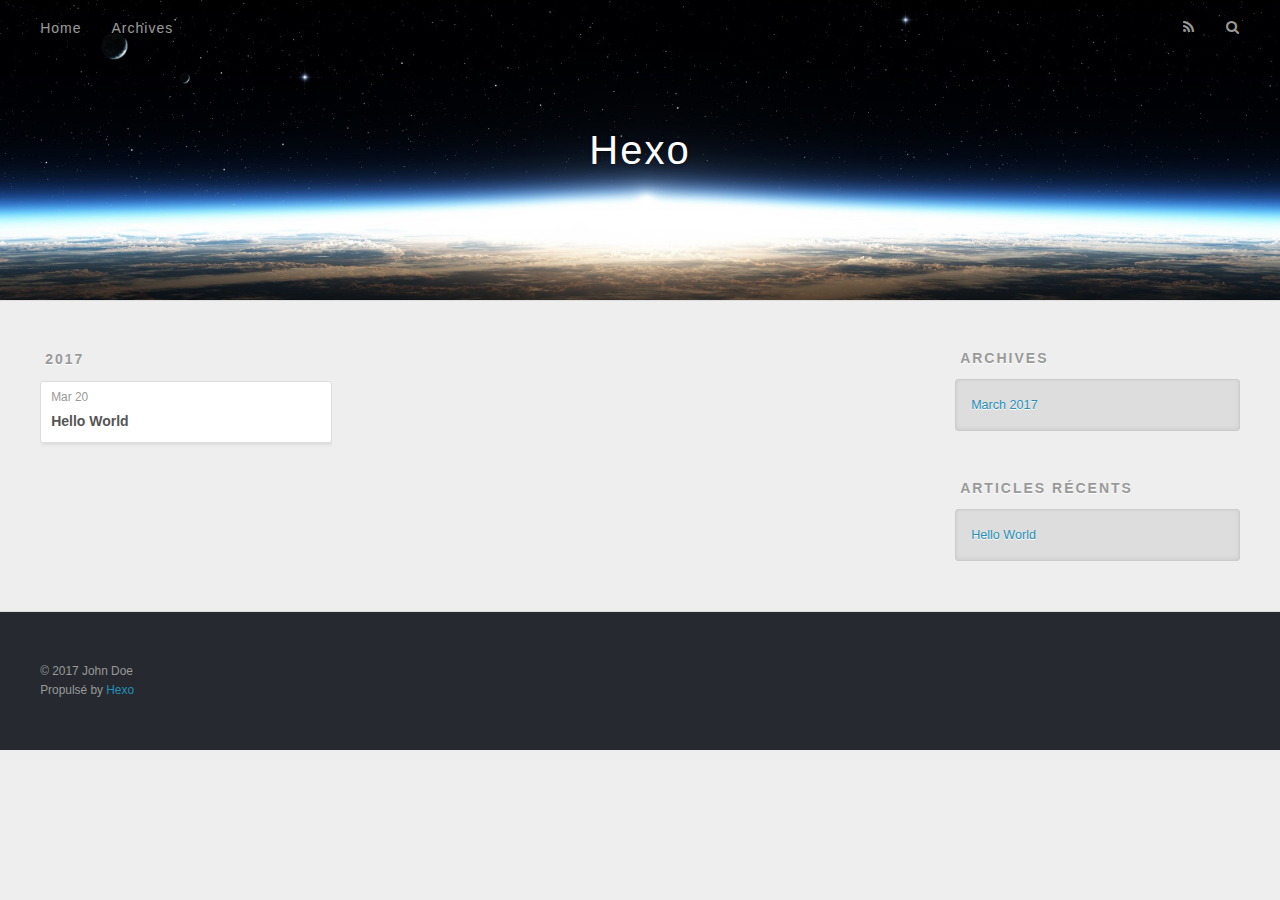
==== archives/index.html @ 6c9c0316 "Site updated: 2017-03-20 17:15:38" ====
<!DOCTYPE html>
<html>
<head>
  <meta charset="utf-8">
  
  <title>Archives | Hexo</title>
  <meta name="viewport" content="width=device-width, initial-scale=1, maximum-scale=1">
  <meta property="og:type" content="website">
<meta property="og:title" content="Hexo">
<meta property="og:url" content="http://yoursite.com/archives/index.html">
<meta property="og:site_name" content="Hexo">
<meta name="twitter:card" content="summary">
<meta name="twitter:title" content="Hexo">
  
    <link rel="alternate" href="/atom.xml" title="Hexo" type="application/atom+xml">
  
  
    <link rel="icon" href="/favicon.png">
  
  
    <link href="//fonts.googleapis.com/css?family=Source+Code+Pro" rel="stylesheet" type="text/css">
  
  <link rel="stylesheet" href="/css/style.css">
  

</head>

<body>
  <div id="container">
    <div id="wrap">
      <header id="header">
  <div id="banner"></div>
  <div id="header-outer" class="outer">
    <div id="header-title" class="inner">
      <h1 id="logo-wrap">
        <a href="/" id="logo">Hexo</a>
      </h1>
      
    </div>
    <div id="header-inner" class="inner">
      <nav id="main-nav">
        <a id="main-nav-toggle" class="nav-icon"></a>
        
          <a class="main-nav-link" href="/">Home</a>
        
          <a class="main-nav-link" href="/archives">Archives</a>
        
      </nav>
      <nav id="sub-nav">
        
          <a id="nav-rss-link" class="nav-icon" href="/atom.xml" title="Flux RSS"></a>
        
        <a id="nav-search-btn" class="nav-icon" title="Rechercher"></a>
      </nav>
      <div id="search-form-wrap">
        <form action="//google.com/search" method="get" accept-charset="UTF-8" class="search-form"><input type="search" name="q" results="0" class="search-form-input" placeholder="Search"><button type="submit" class="search-form-submit">&#xF002;</button><input type="hidden" name="sitesearch" value="http://yoursite.com"></form>
      </div>
    </div>
  </div>
</header>
      <div class="outer">
        <section id="main">
  
  
    
    
      
      
      <section class="archives-wrap">
        <div class="archive-year-wrap">
          <a href="/archives/2017" class="archive-year">2017</a>
        </div>
        <div class="archives">
    
    <article class="archive-article archive-type-post">
  <div class="archive-article-inner">
    <header class="archive-article-header">
      <a href="/2017/03/20/hello-world/" class="archive-article-date">
  <time datetime="2017-03-20T08:46:32.000Z" itemprop="datePublished">Mar 20</time>
</a>
      
  
    <h1 itemprop="name">
      <a class="archive-article-title" href="/2017/03/20/hello-world/">Hello World</a>
    </h1>
  

    </header>
  </div>
</article>
  
  
    </div></section>
  

</section>
        
          <aside id="sidebar">
  
    

  
    

  
    
  
    
  <div class="widget-wrap">
    <h3 class="widget-title">Archives</h3>
    <div class="widget">
      <ul class="archive-list"><li class="archive-list-item"><a class="archive-list-link" href="/archives/2017/03/">March 2017</a></li></ul>
    </div>
  </div>


  
    
  <div class="widget-wrap">
    <h3 class="widget-title">Articles récents</h3>
    <div class="widget">
      <ul>
        
          <li>
            <a href="/2017/03/20/hello-world/">Hello World</a>
          </li>
        
      </ul>
    </div>
  </div>

  
</aside>
        
      </div>
      <footer id="footer">
  
  <div class="outer">
    <div id="footer-info" class="inner">
      &copy; 2017 John Doe<br>
      Propulsé by <a href="http://hexo.io/" target="_blank">Hexo</a>
    </div>
  </div>
</footer>
    </div>
    <nav id="mobile-nav">
  
    <a href="/" class="mobile-nav-link">Home</a>
  
    <a href="/archives" class="mobile-nav-link">Archives</a>
  
</nav>
    

<script src="//ajax.googleapis.com/ajax/libs/jquery/2.0.3/jquery.min.js"></script>


  <link rel="stylesheet" href="/fancybox/jquery.fancybox.css">
  <script src="/fancybox/jquery.fancybox.pack.js"></script>


<script src="/js/script.js"></script>

  </div>
</body>
</html>
---- css/style.css ----
body {
  width: 100%;
}
body:before,
body:after {
  content: "";
  display: table;
}
body:after {
  clear: both;
}
html,
body,
div,
span,
applet,
object,
iframe,
h1,
h2,
h3,
h4,
h5,
h6,
p,
blockquote,
pre,
a,
abbr,
acronym,
address,
big,
cite,
code,
del,
dfn,
em,
img,
ins,
kbd,
q,
s,
samp,
small,
strike,
strong,
sub,
sup,
tt,
var,
dl,
dt,
dd,
ol,
ul,
li,
fieldset,
form,
label,
legend,
table,
caption,
tbody,
tfoot,
thead,
tr,
th,
td {
  margin: 0;
  padding: 0;
  border: 0;
  outline: 0;
  font-weight: inherit;
  font-style: inherit;
  font-family: inherit;
  font-size: 100%;
  vertical-align: baseline;
}
body {
  line-height: 1;
  color: #000;
  background: #fff;
}
ol,
ul {
  list-style: none;
}
table {
  border-collapse: separate;
  border-spacing: 0;
  vertical-align: middle;
}
caption,
th,
td {
  text-align: left;
  font-weight: normal;
  vertical-align: middle;
}
a img {
  border: none;
}
input,
button {
  margin: 0;
  padding: 0;
}
input::-moz-focus-inner,
button::-moz-focus-inner {
  border: 0;
  padding: 0;
}
@font-face {
  font-family: FontAwesome;
  font-style: normal;
  font-weight: normal;
  src: url("fonts/fontawesome-webfont.eot?v=#4.0.3");
  src: url("fonts/fontawesome-webfont.eot?#iefix&v=#4.0.3") format("embedded-opentype"), url("fonts/fontawesome-webfont.woff?v=#4.0.3") format("woff"), url("fonts/fontawesome-webfont.ttf?v=#4.0.3") format("truetype"), url("fonts/fontawesome-webfont.svg#fontawesomeregular?v=#4.0.3") format("svg");
}
html,
body,
#container {
  height: 100%;
}
body {
  background: #eee;
  font: 14px "Helvetica Neue", Helvetica, Arial, sans-serif;
  -webkit-text-size-adjust: 100%;
}
.outer {
  max-width: 1220px;
  margin: 0 auto;
  padding: 0 20px;
}
.outer:before,
.outer:after {
  content: "";
  display: table;
}
.outer:after {
  clear: both;
}
.inner {
  display: inline;
  float: left;
  width: 98.33333333333333%;
  margin: 0 0.833333333333333%;
}
.left,
.alignleft {
  float: left;
}
.right,
.alignright {
  float: right;
}
.clear {
  clear: both;
}
#container {
  position: relative;
}
.mobile-nav-on {
  overflow: hidden;
}
#wrap {
  height: 100%;
  width: 100%;
  position: absolute;
  top: 0;
  left: 0;
  -webkit-transition: 0.2s ease-out;
  -moz-transition: 0.2s ease-out;
  -ms-transition: 0.2s ease-out;
  transition: 0.2s ease-out;
  z-index: 1;
  background: #eee;
}
.mobile-nav-on #wrap {
  left: 280px;
}
@media screen and (min-width: 768px) {
  #main {
    display: inline;
    float: left;
    width: 73.33333333333333%;
    margin: 0 0.833333333333333%;
  }
}
.article-date,
.article-category-link,
.archive-year,
.widget-title {
  text-decoration: none;
  text-transform: uppercase;
  letter-spacing: 2px;
  color: #999;
  margin-bottom: 1em;
  margin-left: 5px;
  line-height: 1em;
  text-shadow: 0 1px #fff;
  font-weight: bold;
}
.article-inner,
.archive-article-inner {
  background: #fff;
  -webkit-box-shadow: 1px 2px 3px #ddd;
  box-shadow: 1px 2px 3px #ddd;
  border: 1px solid #ddd;
  border-radius: 3px;
}
.article-entry h1,
.widget h1 {
  font-size: 2em;
}
.article-entry h2,
.widget h2 {
  font-size: 1.5em;
}
.article-entry h3,
.widget h3 {
  font-size: 1.3em;
}
.article-entry h4,
.widget h4 {
  font-size: 1.2em;
}
.article-entry h5,
.widget h5 {
  font-size: 1em;
}
.article-entry h6,
.widget h6 {
  font-size: 1em;
  color: #999;
}
.article-entry hr,
.widget hr {
  border: 1px dashed #ddd;
}
.article-entry strong,
.widget strong {
  font-weight: bold;
}
.article-entry em,
.widget em,
.article-entry cite,
.widget cite {
  font-style: italic;
}
.article-entry sup,
.widget sup,
.article-entry sub,
.widget sub {
  font-size: 0.75em;
  line-height: 0;
  position: relative;
  vertical-align: baseline;
}
.article-entry sup,
.widget sup {
  top: -0.5em;
}
.article-entry sub,
.widget sub {
  bottom: -0.2em;
}
.article-entry small,
.widget small {
  font-size: 0.85em;
}
.article-entry acronym,
.widget acronym,
.article-entry abbr,
.widget abbr {
  border-bottom: 1px dotted;
}
.article-entry ul,
.widget ul,
.article-entry ol,
.widget ol,
.article-entry dl,
.widget dl {
  margin: 0 20px;
  line-height: 1.6em;
}
.article-entry ul ul,
.widget ul ul,
.article-entry ol ul,
.widget ol ul,
.article-entry ul ol,
.widget ul ol,
.article-entry ol ol,
.widget ol ol {
  margin-top: 0;
  margin-bottom: 0;
}
.article-entry ul,
.widget ul {
  list-style: disc;
}
.article-entry ol,
.widget ol {
  list-style: decimal;
}
.article-entry dt,
.widget dt {
  font-weight: bold;
}
#header {
  height: 300px;
  position: relative;
  border-bottom: 1px solid #ddd;
}
#header:before,
#header:after {
  content: "";
  position: absolute;
  left: 0;
  right: 0;
  height: 40px;
}
#header:before {
  top: 0;
  background: -webkit-linear-gradient(rgba(0,0,0,0.2), transparent);
  background: -moz-linear-gradient(rgba(0,0,0,0.2), transparent);
  background: -ms-linear-gradient(rgba(0,0,0,0.2), transparent);
  background: linear-gradient(rgba(0,0,0,0.2), transparent);
}
#header:after {
  bottom: 0;
  background: -webkit-linear-gradient(transparent, rgba(0,0,0,0.2));
  background: -moz-linear-gradient(transparent, rgba(0,0,0,0.2));
  background: -ms-linear-gradient(transparent, rgba(0,0,0,0.2));
  background: linear-gradient(transparent, rgba(0,0,0,0.2));
}
#header-outer {
  height: 100%;
  position: relative;
}
#header-inner {
  position: relative;
  overflow: hidden;
}
#banner {
  position: absolute;
  top: 0;
  left: 0;
  width: 100%;
  height: 100%;
  background: url("images/banner.jpg") center #000;
  -webkit-background-size: cover;
  -moz-background-size: cover;
  background-size: cover;
  z-index: -1;
}
#header-title {
  text-align: center;
  height: 40px;
  position: absolute;
  top: 50%;
  left: 0;
  margin-top: -20px;
}
#logo,
#subtitle {
  text-decoration: none;
  color: #fff;
  font-weight: 300;
  text-shadow: 0 1px 4px rgba(0,0,0,0.3);
}
#logo {
  font-size: 40px;
  line-height: 40px;
  letter-spacing: 2px;
}
#subtitle {
  font-size: 16px;
  line-height: 16px;
  letter-spacing: 1px;
}
#subtitle-wrap {
  margin-top: 16px;
}
#main-nav {
  float: left;
  margin-left: -15px;
}
.nav-icon,
.main-nav-link {
  float: left;
  color: #fff;
  opacity: 0.6;
  text-decoration: none;
  text-shadow: 0 1px rgba(0,0,0,0.2);
  -webkit-transition: opacity 0.2s;
  -moz-transition: opacity 0.2s;
  -ms-transition: opacity 0.2s;
  transition: opacity 0.2s;
  display: block;
  padding: 20px 15px;
}
.nav-icon:hover,
.main-nav-link:hover {
  opacity: 1;
}
.nav-icon {
  font-family: FontAwesome;
  text-align: center;
  font-size: 14px;
  width: 14px;
  height: 14px;
  padding: 20px 15px;
  position: relative;
  cursor: pointer;
}
.main-nav-link {
  font-weight: 300;
  letter-spacing: 1px;
}
@media screen and (max-width: 479px) {
  .main-nav-link {
    display: none;
  }
}
#main-nav-toggle {
  display: none;
}
#main-nav-toggle:before {
  content: "\f0c9";
}
@media screen and (max-width: 479px) {
  #main-nav-toggle {
    display: block;
  }
}
#sub-nav {
  float: right;
  margin-right: -15px;
}
#nav-rss-link:before {
  content: "\f09e";
}
#nav-search-btn:before {
  content: "\f002";
}
#search-form-wrap {
  position: absolute;
  top: 15px;
  width: 150px;
  height: 30px;
  right: -150px;
  opacity: 0;
  -webkit-transition: 0.2s ease-out;
  -moz-transition: 0.2s ease-out;
  -ms-transition: 0.2s ease-out;
  transition: 0.2s ease-out;
}
#search-form-wrap.on {
  opacity: 1;
  right: 0;
}
@media screen and (max-width: 479px) {
  #search-form-wrap {
    width: 100%;
    right: -100%;
  }
}
.search-form {
  position: absolute;
  top: 0;
  left: 0;
  right: 0;
  background: #fff;
  padding: 5px 15px;
  border-radius: 15px;
  -webkit-box-shadow: 0 0 10px rgba(0,0,0,0.3);
  box-shadow: 0 0 10px rgba(0,0,0,0.3);
}
.search-form-input {
  border: none;
  background: none;
  color: #555;
  width: 100%;
  font: 13px "Helvetica Neue", Helvetica, Arial, sans-serif;
  outline: none;
}
.search-form-input::-webkit-search-results-decoration,
.search-form-input::-webkit-search-cancel-button {
  -webkit-appearance: none;
}
.search-form-submit {
  position: absolute;
  top: 50%;
  right: 10px;
  margin-top: -7px;
  font: 13px FontAwesome;
  border: none;
  background: none;
  color: #bbb;
  cursor: pointer;
}
.search-form-submit:hover,
.search-form-submit:focus {
  color: #777;
}
.article {
  margin: 50px 0;
}
.article-inner {
  overflow: hidden;
}
.article-meta:before,
.article-meta:after {
  content: "";
  display: table;
}
.article-meta:after {
  clear: both;
}
.article-date {
  float: left;
}
.article-category {
  float: left;
  line-height: 1em;
  color: #ccc;
  text-shadow: 0 1px #fff;
  margin-left: 8px;
}
.article-category:before {
  content: "\2022";
}
.article-category-link {
  margin: 0 12px 1em;
}
.article-header {
  padding: 20px 20px 0;
}
.article-title {
  text-decoration: none;
  font-size: 2em;
  font-weight: bold;
  color: #555;
  line-height: 1.1em;
  -webkit-transition: color 0.2s;
  -moz-transition: color 0.2s;
  -ms-transition: color 0.2s;
  transition: color 0.2s;
}
a.article-title:hover {
  color: #258fb8;
}
.article-entry {
  color: #555;
  padding: 0 20px;
}
.article-entry:before,
.article-entry:after {
  content: "";
  display: table;
}
.article-entry:after {
  clear: both;
}
.article-entry p,
.article-entry table {
  line-height: 1.6em;
  margin: 1.6em 0;
}
.article-entry h1,
.article-entry h2,
.article-entry h3,
.article-entry h4,
.article-entry h5,
.article-entry h6 {
  font-weight: bold;
}
.article-entry h1,
.article-entry h2,
.article-entry h3,
.article-entry h4,
.article-entry h5,
.article-entry h6 {
  line-height: 1.1em;
  margin: 1.1em 0;
}
.article-entry a {
  color: #258fb8;
  text-decoration: none;
}
.article-entry a:hover {
  text-decoration: underline;
}
.article-entry ul,
.article-entry ol,
.article-entry dl {
  margin-top: 1.6em;
  margin-bottom: 1.6em;
}
.article-entry img,
.article-entry video {
  max-width: 100%;
  height: auto;
  display: block;
  margin: auto;
}
.article-entry iframe {
  border: none;
}
.article-entry table {
  width: 100%;
  border-collapse: collapse;
  border-spacing: 0;
}
.article-entry th {
  font-weight: bold;
  border-bottom: 3px solid #ddd;
  padding-bottom: 0.5em;
}
.article-entry td {
  border-bottom: 1px solid #ddd;
  padding: 10px 0;
}
.article-entry blockquote {
  font-family: Georgia, "Times New Roman", serif;
  font-size: 1.4em;
  margin: 1.6em 20px;
  text-align: center;
}
.article-entry blockquote footer {
  font-size: 14px;
  margin: 1.6em 0;
  font-family: "Helvetica Neue", Helvetica, Arial, sans-serif;
}
.article-entry blockquote footer cite:before {
  content: "—";
  padding: 0 0.5em;
}
.article-entry .pullquote {
  text-align: left;
  width: 45%;
  margin: 0;
}
.article-entry .pullquote.left {
  margin-left: 0.5em;
  margin-right: 1em;
}
.article-entry .pullquote.right {
  margin-right: 0.5em;
  margin-left: 1em;
}
.article-entry .caption {
  color: #999;
  display: block;
  font-size: 0.9em;
  margin-top: 0.5em;
  position: relative;
  text-align: center;
}
.article-entry .video-container {
  position: relative;
  padding-top: 56.25%;
  height: 0;
  overflow: hidden;
}
.article-entry .video-container iframe,
.article-entry .video-container object,
.article-entry .video-container embed {
  position: absolute;
  top: 0;
  left: 0;
  width: 100%;
  height: 100%;
  margin-top: 0;
}
.article-more-link a {
  display: inline-block;
  line-height: 1em;
  padding: 6px 15px;
  border-radius: 15px;
  background: #eee;
  color: #999;
  text-shadow: 0 1px #fff;
  text-decoration: none;
}
.article-more-link a:hover {
  background: #258fb8;
  color: #fff;
  text-decoration: none;
  text-shadow: 0 1px #1e7293;
}
.article-footer {
  font-size: 0.85em;
  line-height: 1.6em;
  border-top: 1px solid #ddd;
  padding-top: 1.6em;
  margin: 0 20px 20px;
}
.article-footer:before,
.article-footer:after {
  content: "";
  display: table;
}
.article-footer:after {
  clear: both;
}
.article-footer a {
  color: #999;
  text-decoration: none;
}
.article-footer a:hover {
  color: #555;
}
.article-tag-list-item {
  float: left;
  margin-right: 10px;
}
.article-tag-list-link:before {
  content: "#";
}
.article-comment-link {
  float: right;
}
.article-comment-link:before {
  content: "\f075";
  font-family: FontAwesome;
  padding-right: 8px;
}
.article-share-link {
  cursor: pointer;
  float: right;
  margin-left: 20px;
}
.article-share-link:before {
  content: "\f064";
  font-family: FontAwesome;
  padding-right: 6px;
}
#article-nav {
  position: relative;
}
#article-nav:before,
#article-nav:after {
  content: "";
  display: table;
}
#article-nav:after {
  clear: both;
}
@media screen and (min-width: 768px) {
  #article-nav {
    margin: 50px 0;
  }
  #article-nav:before {
    width: 8px;
    height: 8px;
    position: absolute;
    top: 50%;
    left: 50%;
    margin-top: -4px;
    margin-left: -4px;
    content: "";
    border-radius: 50%;
    background: #ddd;
    -webkit-box-shadow: 0 1px 2px #fff;
    box-shadow: 0 1px 2px #fff;
  }
}
.article-nav-link-wrap {
  text-decoration: none;
  text-shadow: 0 1px #fff;
  color: #999;
  -webkit-box-sizing: border-box;
  -moz-box-sizing: border-box;
  box-sizing: border-box;
  margin-top: 50px;
  text-align: center;
  display: block;
}
.article-nav-link-wrap:hover {
  color: #555;
}
@media screen and (min-width: 768px) {
  .article-nav-link-wrap {
    width: 50%;
    margin-top: 0;
  }
}
@media screen and (min-width: 768px) {
  #article-nav-newer {
    float: left;
    text-align: right;
    padding-right: 20px;
  }
}
@media screen and (min-width: 768px) {
  #article-nav-older {
    float: right;
    text-align: left;
    padding-left: 20px;
  }
}
.article-nav-caption {
  text-transform: uppercase;
  letter-spacing: 2px;
  color: #ddd;
  line-height: 1em;
  font-weight: bold;
}
#article-nav-newer .article-nav-caption {
  margin-right: -2px;
}
.article-nav-title {
  font-size: 0.85em;
  line-height: 1.6em;
  margin-top: 0.5em;
}
.article-share-box {
  position: absolute;
  display: none;
  background: #fff;
  -webkit-box-shadow: 1px 2px 10px rgba(0,0,0,0.2);
  box-shadow: 1px 2px 10px rgba(0,0,0,0.2);
  border-radius: 3px;
  margin-left: -145px;
  overflow: hidden;
  z-index: 1;
}
.article-share-box.on {
  display: block;
}
.article-share-input {
  width: 100%;
  background: none;
  -webkit-box-sizing: border-box;
  -moz-box-sizing: border-box;
  box-sizing: border-box;
  font: 14px "Helvetica Neue", Helvetica, Arial, sans-serif;
  padding: 0 15px;
  color: #555;
  outline: none;
  border: 1px solid #ddd;
  border-radius: 3px 3px 0 0;
  height: 36px;
  line-height: 36px;
}
.article-share-links {
  background: #eee;
}
.article-share-links:before,
.article-share-links:after {
  content: "";
  display: table;
}
.article-share-links:after {
  clear: both;
}
.article-share-twitter,
.article-share-facebook,
.article-share-pinterest,
.article-share-google {
  width: 50px;
  height: 36px;
  display: block;
  float: left;
  position: relative;
  color: #999;
  text-shadow: 0 1px #fff;
}
.article-share-twitter:before,
.article-share-facebook:before,
.article-share-pinterest:before,
.article-share-google:before {
  font-size: 20px;
  font-family: FontAwesome;
  width: 20px;
  height: 20px;
  position: absolute;
  top: 50%;
  left: 50%;
  margin-top: -10px;
  margin-left: -10px;
  text-align: center;
}
.article-share-twitter:hover,
.article-share-facebook:hover,
.article-share-pinterest:hover,
.article-share-google:hover {
  color: #fff;
}
.article-share-twitter:before {
  content: "\f099";
}
.article-share-twitter:hover {
  background: #00aced;
  text-shadow: 0 1px #008abe;
}
.article-share-facebook:before {
  content: "\f09a";
}
.article-share-facebook:hover {
  background: #3b5998;
  text-shadow: 0 1px #2f477a;
}
.article-share-pinterest:before {
  content: "\f0d2";
}
.article-share-pinterest:hover {
  background: #cb2027;
  text-shadow: 0 1px #a21a1f;
}
.article-share-google:before {
  content: "\f0d5";
}
.article-share-google:hover {
  background: #dd4b39;
  text-shadow: 0 1px #be3221;
}
.article-gallery {
  background: #000;
  position: relative;
}
.article-gallery-photos {
  position: relative;
  overflow: hidden;
}
.article-gallery-img {
  display: none;
  max-width: 100%;
}
.article-gallery-img:first-child {
  display: block;
}
.article-gallery-img.loaded {
  position: absolute;
  display: block;
}
.article-gallery-img img {
  display: block;
  max-width: 100%;
  margin: 0 auto;
}
#comments {
  background: #fff;
  -webkit-box-shadow: 1px 2px 3px #ddd;
  box-shadow: 1px 2px 3px #ddd;
  padding: 20px;
  border: 1px solid #ddd;
  border-radius: 3px;
  margin: 50px 0;
}
#comments a {
  color: #258fb8;
}
.archives-wrap {
  margin: 50px 0;
}
.archives:before,
.archives:after {
  content: "";
  display: table;
}
.archives:after {
  clear: both;
}
.archive-year-wrap {
  margin-bottom: 1em;
}
.archives {
  -webkit-column-gap: 10px;
  -moz-column-gap: 10px;
  column-gap: 10px;
}
@media screen and (min-width: 480px) and (max-width: 767px) {
  .archives {
    -webkit-column-count: 2;
    -moz-column-count: 2;
    column-count: 2;
  }
}
@media screen and (min-width: 768px) {
  .archives {
    -webkit-column-count: 3;
    -moz-column-count: 3;
    column-count: 3;
  }
}
.archive-article {
  -webkit-column-break-inside: avoid;
  page-break-inside: avoid;
  overflow: hidden;
  break-inside: avoid-column;
}
.archive-article-inner {
  padding: 10px;
  margin-bottom: 15px;
}
.archive-article-title {
  text-decoration: none;
  font-weight: bold;
  color: #555;
  -webkit-transition: color 0.2s;
  -moz-transition: color 0.2s;
  -ms-transition: color 0.2s;
  transition: color 0.2s;
  line-height: 1.6em;
}
.archive-article-title:hover {
  color: #258fb8;
}
.archive-article-footer {
  margin-top: 1em;
}
.archive-article-date {
  color: #999;
  text-decoration: none;
  font-size: 0.85em;
  line-height: 1em;
  margin-bottom: 0.5em;
  display: block;
}
#page-nav {
  margin: 50px auto;
  background: #fff;
  -webkit-box-shadow: 1px 2px 3px #ddd;
  box-shadow: 1px 2px 3px #ddd;
  border: 1px solid #ddd;
  border-radius: 3px;
  text-align: center;
  color: #999;
  overflow: hidden;
}
#page-nav:before,
#page-nav:after {
  content: "";
  display: table;
}
#page-nav:after {
  clear: both;
}
#page-nav a,
#page-nav span {
  padding: 10px 20px;
  line-height: 1;
  height: 2ex;
}
#page-nav a {
  color: #999;
  text-decoration: none;
}
#page-nav a:hover {
  background: #999;
  color: #fff;
}
#page-nav .prev {
  float: left;
}
#page-nav .next {
  float: right;
}
#page-nav .page-number {
  display: inline-block;
}
@media screen and (max-width: 479px) {
  #page-nav .page-number {
    display: none;
  }
}
#page-nav .current {
  color: #555;
  font-weight: bold;
}
#page-nav .space {
  color: #ddd;
}
#footer {
  background: #262a30;
  padding: 50px 0;
  border-top: 1px solid #ddd;
  color: #999;
}
#footer a {
  color: #258fb8;
  text-decoration: none;
}
#footer a:hover {
  text-decoration: underline;
}
#footer-info {
  line-height: 1.6em;
  font-size: 0.85em;
}
.article-entry pre,
.article-entry .highlight {
  background: #2d2d2d;
  margin: 0 -20px;
  padding: 15px 20px;
  border-style: solid;
  border-color: #ddd;
  border-width: 1px 0;
  overflow: auto;
  color: #ccc;
  line-height: 22.400000000000002px;
}
.article-entry .highlight .gutter pre,
.article-entry .gist .gist-file .gist-data .line-numbers {
  color: #666;
  font-size: 0.85em;
}
.article-entry pre,
.article-entry code {
  font-family: "Source Code Pro", Consolas, Monaco, Menlo, Consolas, monospace;
}
.article-entry code {
  background: #eee;
  text-shadow: 0 1px #fff;
  padding: 0 0.3em;
}
.article-entry pre code {
  background: none;
  text-shadow: none;
  padding: 0;
}
.article-entry .highlight pre {
  border: none;
  margin: 0;
  padding: 0;
}
.article-entry .highlight table {
  margin: 0;
  width: auto;
}
.article-entry .highlight td {
  border: none;
  padding: 0;
}
.article-entry .highlight figcaption {
  font-size: 0.85em;
  color: #999;
  line-height: 1em;
  margin-bottom: 1em;
}
.article-entry .highlight figcaption:before,
.article-entry .highlight figcaption:after {
  content: "";
  display: table;
}
.article-entry .highlight figcaption:after {
  clear: both;
}
.article-entry .highlight figcaption a {
  float: right;
}
.article-entry .highlight .gutter pre {
  text-align: right;
  padding-right: 20px;
}
.article-entry .highlight .line {
  height: 22.400000000000002px;
}
.article-entry .highlight .line.marked {
  background: #515151;
}
.article-entry .gist {
  margin: 0 -20px;
  border-style: solid;
  border-color: #ddd;
  border-width: 1px 0;
  background: #2d2d2d;
  padding: 15px 20px 15px 0;
}
.article-entry .gist .gist-file {
  border: none;
  font-family: "Source Code Pro", Consolas, Monaco, Menlo, Consolas, monospace;
  margin: 0;
}
.article-entry .gist .gist-file .gist-data {
  background: none;
  border: none;
}
.article-entry .gist .gist-file .gist-data .line-numbers {
  background: none;
  border: none;
  padding: 0 20px 0 0;
}
.article-entry .gist .gist-file .gist-data .line-data {
  padding: 0 !important;
}
.article-entry .gist .gist-file .highlight {
  margin: 0;
  padding: 0;
  border: none;
}
.article-entry .gist .gist-file .gist-meta {
  background: #2d2d2d;
  color: #999;
  font: 0.85em "Helvetica Neue", Helvetica, Arial, sans-serif;
  text-shadow: 0 0;
  padding: 0;
  margin-top: 1em;
  margin-left: 20px;
}
.article-entry .gist .gist-file .gist-meta a {
  color: #258fb8;
  font-weight: normal;
}
.article-entry .gist .gist-file .gist-meta a:hover {
  text-decoration: underline;
}
pre .comment,
pre .title {
  color: #999;
}
pre .variable,
pre .attribute,
pre .tag,
pre .regexp,
pre .ruby .constant,
pre .xml .tag .title,
pre .xml .pi,
pre .xml .doctype,
pre .html .doctype,
pre .css .id,
pre .css .class,
pre .css .pseudo {
  color: #f2777a;
}
pre .number,
pre .preprocessor,
pre .built_in,
pre .literal,
pre .params,
pre .constant {
  color: #f99157;
}
pre .class,
pre .ruby .class .title,
pre .css .rules .attribute {
  color: #9c9;
}
pre .string,
pre .value,
pre .inheritance,
pre .header,
pre .ruby .symbol,
pre .xml .cdata {
  color: #9c9;
}
pre .css .hexcolor {
  color: #6cc;
}
pre .function,
pre .python .decorator,
pre .python .title,
pre .ruby .function .title,
pre .ruby .title .keyword,
pre .perl .sub,
pre .javascript .title,
pre .coffeescript .title {
  color: #69c;
}
pre .keyword,
pre .javascript .function {
  color: #c9c;
}
@media screen and (max-width: 479px) {
  #mobile-nav {
    position: absolute;
    top: 0;
    left: 0;
    width: 280px;
    height: 100%;
    background: #191919;
    border-right: 1px solid #fff;
  }
}
@media screen and (max-width: 479px) {
  .mobile-nav-link {
    display: block;
    color: #999;
    text-decoration: none;
    padding: 15px 20px;
    font-weight: bold;
  }
  .mobile-nav-link:hover {
    color: #fff;
  }
}
@media screen and (min-width: 768px) {
  #sidebar {
    display: inline;
    float: left;
    width: 23.333333333333332%;
    margin: 0 0.833333333333333%;
  }
}
.widget-wrap {
  margin: 50px 0;
}
.widget {
  color: #777;
  text-shadow: 0 1px #fff;
  background: #ddd;
  -webkit-box-shadow: 0 -1px 4px #ccc inset;
  box-shadow: 0 -1px 4px #ccc inset;
  border: 1px solid #ccc;
  padding: 15px;
  border-radius: 3px;
}
.widget a {
  color: #258fb8;
  text-decoration: none;
}
.widget a:hover {
  text-decoration: underline;
}
.widget ul ul,
.widget ol ul,
.widget dl ul,
.widget ul ol,
.widget ol ol,
.widget dl ol,
.widget ul dl,
.widget ol dl,
.widget dl dl {
  margin-left: 15px;
  list-style: disc;
}
.widget {
  line-height: 1.6em;
  word-wrap: break-word;
  font-size: 0.9em;
}
.widget ul,
.widget ol {
  list-style: none;
  margin: 0;
}
.widget ul ul,
.widget ol ul,
.widget ul ol,
.widget ol ol {
  margin: 0 20px;
}
.widget ul ul,
.widget ol ul {
  list-style: disc;
}
.widget ul ol,
.widget ol ol {
  list-style: decimal;
}
.category-list-count,
.tag-list-count,
.archive-list-count {
  padding-left: 5px;
  color: #999;
  font-size: 0.85em;
}
.category-list-count:before,
.tag-list-count:before,
.archive-list-count:before {
  content: "(";
}
.category-list-count:after,
.tag-list-count:after,
.archive-list-count:after {
  content: ")";
}
.tagcloud a {
  margin-right: 5px;
  display: inline-block;
}
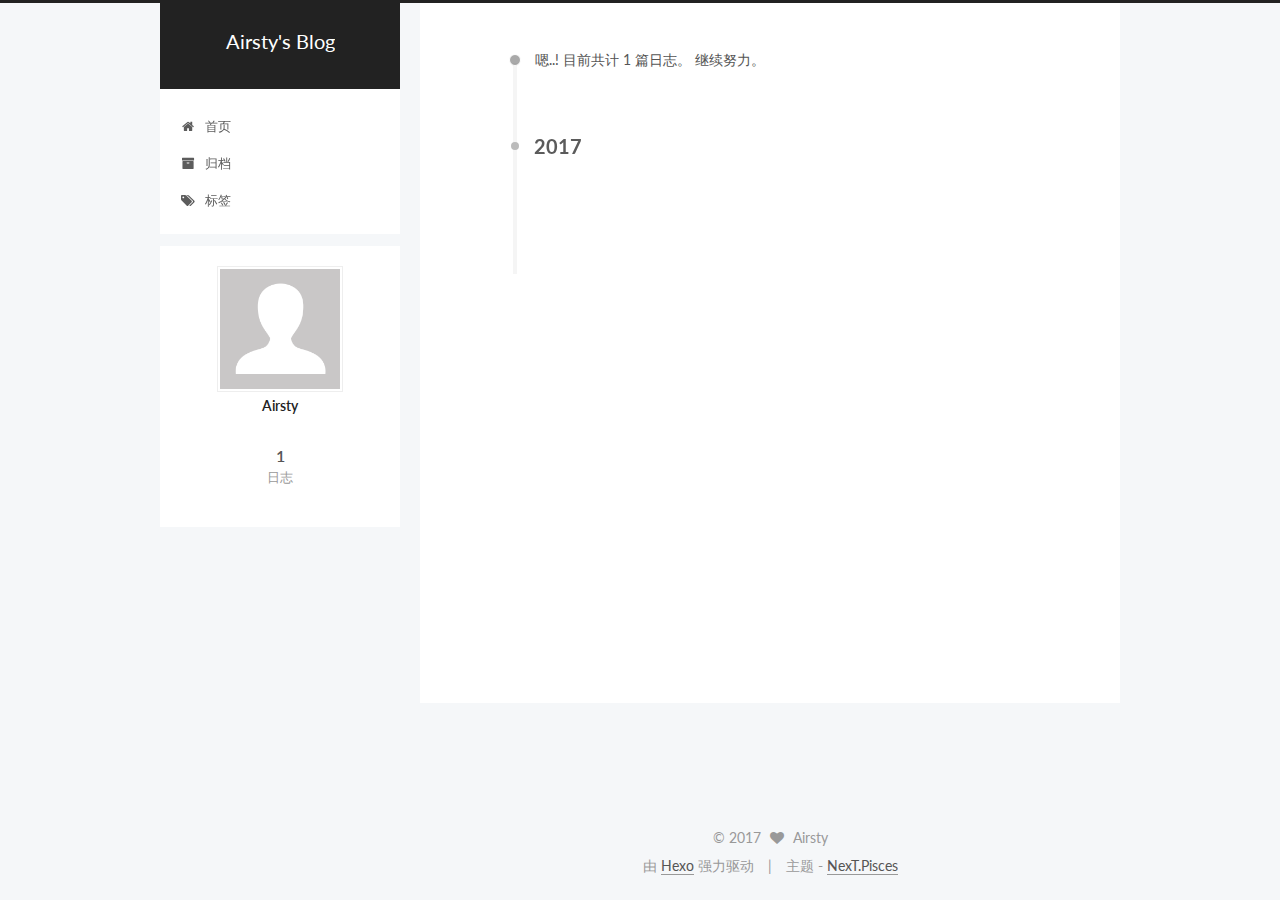
==== commit 6440b425: "Site updated: 2017-03-20 21:21:58" ====
--- a/archives/index.html
+++ b/archives/index.html
@@ -1,166 +1,541 @@
-<!DOCTYPE html>
-<html>
+<!doctype html>
+
+
+
+  
+
+
+<html class="theme-next pisces use-motion" lang="zh-Hans">
 <head>
-  <meta charset="utf-8">
-  
-  <title>Archives | Hexo</title>
-  <meta name="viewport" content="width=device-width, initial-scale=1, maximum-scale=1">
-  <meta property="og:type" content="website">
-<meta property="og:title" content="Hexo">
+  <meta charset="UTF-8"/>
+<meta http-equiv="X-UA-Compatible" content="IE=edge" />
+<meta name="viewport" content="width=device-width, initial-scale=1, maximum-scale=1"/>
+
+
+
+<meta http-equiv="Cache-Control" content="no-transform" />
+<meta http-equiv="Cache-Control" content="no-siteapp" />
+
+
+
+
+
+
+
+
+
+
+
+
+
+
+
+  
+  
+  <link href="/lib/fancybox/source/jquery.fancybox.css?v=2.1.5" rel="stylesheet" type="text/css" />
+
+
+
+
+  
+  
+  
+  
+
+  
+    
+    
+  
+
+  
+
+  
+
+  
+
+  
+
+  
+    
+    
+    <link href="//fonts.googleapis.com/css?family=Lato:300,300italic,400,400italic,700,700italic&subset=latin,latin-ext" rel="stylesheet" type="text/css">
+  
+
+
+
+
+
+
+<link href="/lib/font-awesome/css/font-awesome.min.css?v=4.6.2" rel="stylesheet" type="text/css" />
+
+<link href="/css/main.css?v=5.1.0" rel="stylesheet" type="text/css" />
+
+
+  <meta name="keywords" content="Hexo, NexT" />
+
+
+
+
+
+
+
+
+  <link rel="shortcut icon" type="image/x-icon" href="/favicon.ico?v=5.1.0" />
+
+
+
+
+
+
+<meta property="og:type" content="website">
+<meta property="og:title" content="Airsty's Blog">
 <meta property="og:url" content="http://yoursite.com/archives/index.html">
-<meta property="og:site_name" content="Hexo">
+<meta property="og:site_name" content="Airsty's Blog">
 <meta name="twitter:card" content="summary">
-<meta name="twitter:title" content="Hexo">
-  
-    <link rel="alternate" href="/atom.xml" title="Hexo" type="application/atom+xml">
-  
-  
-    <link rel="icon" href="/favicon.png">
-  
-  
-    <link href="//fonts.googleapis.com/css?family=Source+Code+Pro" rel="stylesheet" type="text/css">
-  
-  <link rel="stylesheet" href="/css/style.css">
-  
-
+<meta name="twitter:title" content="Airsty's Blog">
+
+
+
+<script type="text/javascript" id="hexo.configurations">
+  var NexT = window.NexT || {};
+  var CONFIG = {
+    root: '/',
+    scheme: 'Pisces',
+    sidebar: {"position":"left","display":"post","offset":12,"offset_float":0,"b2t":false,"scrollpercent":false},
+    fancybox: true,
+    motion: true,
+    duoshuo: {
+      userId: '0',
+      author: 'Airsty'
+    },
+    algolia: {
+      applicationID: '',
+      apiKey: '',
+      indexName: '',
+      hits: {"per_page":10},
+      labels: {"input_placeholder":"Search for Posts","hits_empty":"We didn't find any results for the search: ${query}","hits_stats":"${hits} results found in ${time} ms"}
+    }
+  };
+</script>
+
+
+
+  <link rel="canonical" href="http://yoursite.com/archives/"/>
+
+
+
+
+
+  <title> 归档 | Airsty's Blog </title>
 </head>
 
-<body>
-  <div id="container">
-    <div id="wrap">
-      <header id="header">
-  <div id="banner"></div>
-  <div id="header-outer" class="outer">
-    <div id="header-title" class="inner">
-      <h1 id="logo-wrap">
-        <a href="/" id="logo">Hexo</a>
+<body itemscope itemtype="http://schema.org/WebPage" lang="zh-Hans">
+
+  
+
+
+
+
+
+
+
+
+
+
+
+
+
+
+  
+  
+    
+  
+
+  <div class="container one-collumn sidebar-position-left  page-archive  ">
+    <div class="headband"></div>
+
+    <header id="header" class="header" itemscope itemtype="http://schema.org/WPHeader">
+      <div class="header-inner"><div class="site-brand-wrapper">
+  <div class="site-meta ">
+    
+
+    <div class="custom-logo-site-title">
+      <a href="/"  class="brand" rel="start">
+        <span class="logo-line-before"><i></i></span>
+        <span class="site-title">Airsty's Blog</span>
+        <span class="logo-line-after"><i></i></span>
+      </a>
+    </div>
+      
+        <p class="site-subtitle"></p>
+      
+  </div>
+
+  <div class="site-nav-toggle">
+    <button>
+      <span class="btn-bar"></span>
+      <span class="btn-bar"></span>
+      <span class="btn-bar"></span>
+    </button>
+  </div>
+</div>
+
+<nav class="site-nav">
+  
+
+  
+    <ul id="menu" class="menu">
+      
+        
+        <li class="menu-item menu-item-home">
+          <a href="/" rel="section">
+            
+              <i class="menu-item-icon fa fa-fw fa-home"></i> <br />
+            
+            首页
+          </a>
+        </li>
+      
+        
+        <li class="menu-item menu-item-archives">
+          <a href="/archives" rel="section">
+            
+              <i class="menu-item-icon fa fa-fw fa-archive"></i> <br />
+            
+            归档
+          </a>
+        </li>
+      
+        
+        <li class="menu-item menu-item-tags">
+          <a href="/tags" rel="section">
+            
+              <i class="menu-item-icon fa fa-fw fa-tags"></i> <br />
+            
+            标签
+          </a>
+        </li>
+      
+
+      
+    </ul>
+  
+
+  
+</nav>
+
+
+
+ </div>
+    </header>
+
+    <main id="main" class="main">
+      <div class="main-inner">
+        <div class="content-wrap">
+          <div id="content" class="content">
+            
+
+  <section id="posts" class="posts-collapse">
+    <span class="archive-move-on"></span>
+
+    <span class="archive-page-counter">
+      
+      
+      
+        
+      
+      嗯..! 目前共计 1 篇日志。 继续努力。
+    </span>
+
+    
+
+      
+      
+      
+
+      
+        
+        <div class="collection-title">
+          <h2 class="archive-year motion-element" id="archive-year-2017">2017</h2>
+        </div>
+      
+      
+
+      
+
+  <article class="post post-type-normal" itemscope itemtype="http://schema.org/Article">
+    <header class="post-header">
+
+      <h1 class="post-title">
+        
+            <a class="post-title-link" href="/2017/03/20/hello-world/" itemprop="url">
+              
+                <span itemprop="name">Hello World</span>
+              
+            </a>
+        
       </h1>
-      
-    </div>
-    <div id="header-inner" class="inner">
-      <nav id="main-nav">
-        <a id="main-nav-toggle" class="nav-icon"></a>
-        
-          <a class="main-nav-link" href="/">Home</a>
-        
-          <a class="main-nav-link" href="/archives">Archives</a>
-        
-      </nav>
-      <nav id="sub-nav">
-        
-          <a id="nav-rss-link" class="nav-icon" href="/atom.xml" title="Flux RSS"></a>
-        
-        <a id="nav-search-btn" class="nav-icon" title="Rechercher"></a>
-      </nav>
-      <div id="search-form-wrap">
-        <form action="//google.com/search" method="get" accept-charset="UTF-8" class="search-form"><input type="search" name="q" results="0" class="search-form-input" placeholder="Search"><button type="submit" class="search-form-submit">&#xF002;</button><input type="hidden" name="sitesearch" value="http://yoursite.com"></form>
+
+      <div class="post-meta">
+        <time class="post-time" itemprop="dateCreated"
+              datetime="2017-03-20T16:46:32+08:00"
+              content="2017-03-20" >
+          03-20
+        </time>
       </div>
+
+    </header>
+  </article>
+
+
+
+    
+
+  </section>
+
+  
+
+
+          
+          </div>
+          
+
+
+          
+
+        </div>
+        
+          
+  
+  <div class="sidebar-toggle">
+    <div class="sidebar-toggle-line-wrap">
+      <span class="sidebar-toggle-line sidebar-toggle-line-first"></span>
+      <span class="sidebar-toggle-line sidebar-toggle-line-middle"></span>
+      <span class="sidebar-toggle-line sidebar-toggle-line-last"></span>
     </div>
   </div>
-</header>
-      <div class="outer">
-        <section id="main">
-  
-  
-    
-    
-      
-      
-      <section class="archives-wrap">
-        <div class="archive-year-wrap">
-          <a href="/archives/2017" class="archive-year">2017</a>
+
+  <aside id="sidebar" class="sidebar">
+    <div class="sidebar-inner">
+
+      
+
+      
+
+      <section class="site-overview sidebar-panel sidebar-panel-active">
+        <div class="site-author motion-element" itemprop="author" itemscope itemtype="http://schema.org/Person">
+          <img class="site-author-image" itemprop="image"
+               src="/images/avatar.gif"
+               alt="Airsty" />
+          <p class="site-author-name" itemprop="name">Airsty</p>
+           
+              <p class="site-description motion-element" itemprop="description"></p>
+          
         </div>
-        <div class="archives">
-    
-    <article class="archive-article archive-type-post">
-  <div class="archive-article-inner">
-    <header class="archive-article-header">
-      <a href="/2017/03/20/hello-world/" class="archive-article-date">
-  <time datetime="2017-03-20T08:46:32.000Z" itemprop="datePublished">Mar 20</time>
-</a>
-      
-  
-    <h1 itemprop="name">
-      <a class="archive-article-title" href="/2017/03/20/hello-world/">Hello World</a>
-    </h1>
-  
-
-    </header>
+        <nav class="site-state motion-element">
+        
+          
+            <div class="site-state-item site-state-posts">
+              <a href="/archives">
+                <span class="site-state-item-count">1</span>
+                <span class="site-state-item-name">日志</span>
+              </a>
+            </div>
+          
+
+          
+
+          
+
+        </nav>
+
+        
+
+        <div class="links-of-author motion-element">
+          
+        </div>
+
+        
+        
+
+        
+        
+
+        
+
+
+      </section>
+
+      
+
+      
+
+    </div>
+  </aside>
+
+
+        
+      </div>
+    </main>
+
+    <footer id="footer" class="footer">
+      <div class="footer-inner">
+        <div class="copyright" >
+  
+  &copy; 
+  <span itemprop="copyrightYear">2017</span>
+  <span class="with-love">
+    <i class="fa fa-heart"></i>
+  </span>
+  <span class="author" itemprop="copyrightHolder">Airsty</span>
+</div>
+
+
+<div class="powered-by">
+  由 <a class="theme-link" href="https://hexo.io">Hexo</a> 强力驱动
+</div>
+
+<div class="theme-info">
+  主题 -
+  <a class="theme-link" href="https://github.com/iissnan/hexo-theme-next">
+    NexT.Pisces
+  </a>
+</div>
+
+
+        
+
+        
+      </div>
+    </footer>
+
+    
+      <div class="back-to-top">
+        <i class="fa fa-arrow-up"></i>
+        
+      </div>
+    
+    
   </div>
-</article>
-  
-  
-    </div></section>
-  
-
-</section>
-        
-          <aside id="sidebar">
-  
-    
-
-  
-    
-
-  
-    
-  
-    
-  <div class="widget-wrap">
-    <h3 class="widget-title">Archives</h3>
-    <div class="widget">
-      <ul class="archive-list"><li class="archive-list-item"><a class="archive-list-link" href="/archives/2017/03/">March 2017</a></li></ul>
-    </div>
-  </div>
-
-
-  
-    
-  <div class="widget-wrap">
-    <h3 class="widget-title">Articles récents</h3>
-    <div class="widget">
-      <ul>
-        
-          <li>
-            <a href="/2017/03/20/hello-world/">Hello World</a>
-          </li>
-        
-      </ul>
-    </div>
-  </div>
-
-  
-</aside>
-        
-      </div>
-      <footer id="footer">
-  
-  <div class="outer">
-    <div id="footer-info" class="inner">
-      &copy; 2017 John Doe<br>
-      Propulsé by <a href="http://hexo.io/" target="_blank">Hexo</a>
-    </div>
-  </div>
-</footer>
-    </div>
-    <nav id="mobile-nav">
-  
-    <a href="/" class="mobile-nav-link">Home</a>
-  
-    <a href="/archives" class="mobile-nav-link">Archives</a>
-  
-</nav>
-    
-
-<script src="//ajax.googleapis.com/ajax/libs/jquery/2.0.3/jquery.min.js"></script>
-
-
-  <link rel="stylesheet" href="/fancybox/jquery.fancybox.css">
-  <script src="/fancybox/jquery.fancybox.pack.js"></script>
-
-
-<script src="/js/script.js"></script>
-
-  </div>
+
+  
+
+<script type="text/javascript">
+  if (Object.prototype.toString.call(window.Promise) !== '[object Function]') {
+    window.Promise = null;
+  }
+</script>
+
+
+
+
+
+
+
+
+
+  
+
+
+
+
+  
+  <script type="text/javascript" src="/lib/jquery/index.js?v=2.1.3"></script>
+
+  
+  <script type="text/javascript" src="/lib/fastclick/lib/fastclick.min.js?v=1.0.6"></script>
+
+  
+  <script type="text/javascript" src="/lib/jquery_lazyload/jquery.lazyload.js?v=1.9.7"></script>
+
+  
+  <script type="text/javascript" src="/lib/velocity/velocity.min.js?v=1.2.1"></script>
+
+  
+  <script type="text/javascript" src="/lib/velocity/velocity.ui.min.js?v=1.2.1"></script>
+
+  
+  <script type="text/javascript" src="/lib/fancybox/source/jquery.fancybox.pack.js?v=2.1.5"></script>
+
+
+  
+
+
+  <script type="text/javascript" src="/js/src/utils.js?v=5.1.0"></script>
+
+  <script type="text/javascript" src="/js/src/motion.js?v=5.1.0"></script>
+
+
+
+  
+  
+
+
+  <script type="text/javascript" src="/js/src/affix.js?v=5.1.0"></script>
+
+  <script type="text/javascript" src="/js/src/schemes/pisces.js?v=5.1.0"></script>
+
+
+
+  
+  
+    <script type="text/javascript" id="motion.page.archive">
+      $('.archive-year').velocity('transition.slideLeftIn');
+    </script>
+  
+
+
+  
+
+
+  <script type="text/javascript" src="/js/src/bootstrap.js?v=5.1.0"></script>
+
+
+
+  
+
+
+
+  
+
+
+
+
+	
+
+
+
+
+
+  
+
+
+
+
+
+  
+
+
+
+
+
+  
+
+
+
+  
+  
+
+  
+
+  
+
+  
+
+  
+
+
+  
+
 </body>
-</html>+</html>
--- a/css/main.css
+++ b/css/main.css
@@ -0,0 +1,2868 @@
+/* normalize.css v3.0.2 | MIT License | git.io/normalize */
+html {
+  font-family: sans-serif; /* 1 */
+  -ms-text-size-adjust: 100%; /* 2 */
+  -webkit-text-size-adjust: 100%; /* 2 */
+}
+body {
+  margin: 0;
+}
+article,
+aside,
+details,
+figcaption,
+figure,
+footer,
+header,
+hgroup,
+main,
+menu,
+nav,
+section,
+summary {
+  display: block;
+}
+audio,
+canvas,
+progress,
+video {
+  display: inline-block; /* 1 */
+  vertical-align: baseline; /* 2 */
+}
+audio:not([controls]) {
+  display: none;
+  height: 0;
+}
+[hidden],
+template {
+  display: none;
+}
+a {
+  background-color: transparent;
+}
+a:active,
+a:hover {
+  outline: 0;
+}
+abbr[title] {
+  border-bottom: 1px dotted;
+}
+b,
+strong {
+  font-weight: bold;
+}
+dfn {
+  font-style: italic;
+}
+h1 {
+  font-size: 2em;
+  margin: 0.67em 0;
+}
+mark {
+  background: #ff0;
+  color: #000;
+}
+small {
+  font-size: 80%;
+}
+sub,
+sup {
+  font-size: 75%;
+  line-height: 0;
+  position: relative;
+  vertical-align: baseline;
+}
+sup {
+  top: -0.5em;
+}
+sub {
+  bottom: -0.25em;
+}
+img {
+  border: 0;
+}
+svg:not(:root) {
+  overflow: hidden;
+}
+figure {
+  margin: 1em 40px;
+}
+hr {
+  -moz-box-sizing: content-box;
+  box-sizing: content-box;
+  height: 0;
+}
+pre {
+  overflow: auto;
+}
+code,
+kbd,
+pre,
+samp {
+  font-family: monospace, monospace;
+  font-size: 1em;
+}
+button,
+input,
+optgroup,
+select,
+textarea {
+  color: inherit; /* 1 */
+  font: inherit; /* 2 */
+  margin: 0; /* 3 */
+}
+button {
+  overflow: visible;
+}
+button,
+select {
+  text-transform: none;
+}
+button,
+html input[type="button"],
+input[type="reset"],
+input[type="submit"] {
+  -webkit-appearance: button; /* 2 */
+  cursor: pointer; /* 3 */
+}
+button[disabled],
+html input[disabled] {
+  cursor: default;
+}
+button::-moz-focus-inner,
+input::-moz-focus-inner {
+  border: 0;
+  padding: 0;
+}
+input {
+  line-height: normal;
+}
+input[type="checkbox"],
+input[type="radio"] {
+  box-sizing: border-box; /* 1 */
+  padding: 0; /* 2 */
+}
+input[type="number"]::-webkit-inner-spin-button,
+input[type="number"]::-webkit-outer-spin-button {
+  height: auto;
+}
+input[type="search"] {
+  -webkit-appearance: textfield; /* 1 */
+  -moz-box-sizing: content-box;
+  -webkit-box-sizing: content-box; /* 2 */
+  box-sizing: content-box;
+}
+input[type="search"]::-webkit-search-cancel-button,
+input[type="search"]::-webkit-search-decoration {
+  -webkit-appearance: none;
+}
+fieldset {
+  border: 1px solid #c0c0c0;
+  margin: 0 2px;
+  padding: 0.35em 0.625em 0.75em;
+}
+legend {
+  border: 0; /* 1 */
+  padding: 0; /* 2 */
+}
+textarea {
+  overflow: auto;
+}
+optgroup {
+  font-weight: bold;
+}
+table {
+  border-collapse: collapse;
+  border-spacing: 0;
+}
+td,
+th {
+  padding: 0;
+}
+::selection {
+  background: #262a30;
+  color: #fff;
+}
+body {
+  position: relative;
+  font-family: 'Lato', "PingFang SC", "Microsoft YaHei", sans-serif;
+  font-size: 14px;
+  line-height: 2;
+  color: #555;
+  background: #f5f7f9;
+}
+@media (max-width: 767px) {
+  body {
+    padding-right: 0 !important;
+  }
+}
+@media (min-width: 768px) and (max-width: 991px) {
+  body {
+    padding-right: 0 !important;
+  }
+}
+@media (min-width: 1600px) {
+  body {
+    font-size: 16px;
+  }
+}
+h1,
+h2,
+h3,
+h4,
+h5,
+h6 {
+  margin: 0;
+  padding: 0;
+  font-weight: bold;
+  line-height: 1.5;
+  font-family: 'Lato', "PingFang SC", "Microsoft YaHei", sans-serif;
+}
+h2,
+h3,
+h4,
+h5,
+h6 {
+  margin: 20px 0 15px;
+}
+h1 {
+  font-size: 22px;
+}
+@media (max-width: 767px) {
+  h1 {
+    font-size: 18px;
+  }
+}
+h2 {
+  font-size: 20px;
+}
+@media (max-width: 767px) {
+  h2 {
+    font-size: 16px;
+  }
+}
+h3 {
+  font-size: 18px;
+}
+@media (max-width: 767px) {
+  h3 {
+    font-size: 14px;
+  }
+}
+h4 {
+  font-size: 16px;
+}
+@media (max-width: 767px) {
+  h4 {
+    font-size: 12px;
+  }
+}
+h5 {
+  font-size: 14px;
+}
+@media (max-width: 767px) {
+  h5 {
+    font-size: 10px;
+  }
+}
+h6 {
+  font-size: 12px;
+}
+@media (max-width: 767px) {
+  h6 {
+    font-size: 8px;
+  }
+}
+p {
+  margin: 0 0 25px 0;
+}
+a {
+  color: #555;
+  text-decoration: none;
+  border-bottom: 1px solid #999;
+  word-wrap: break-word;
+}
+a:hover {
+  color: #222;
+  border-bottom-color: #222;
+}
+blockquote {
+  margin: 0;
+  padding: 0;
+}
+img {
+  display: block;
+  margin: auto;
+  max-width: 100%;
+  height: auto;
+}
+hr {
+  margin: 40px 0;
+  height: 3px;
+  border: none;
+  background-color: #ddd;
+  background-image: repeating-linear-gradient(-45deg, #fff, #fff 4px, transparent 4px, transparent 8px);
+}
+blockquote {
+  padding: 0 15px;
+  color: #666;
+  border-left: 4px solid #ddd;
+}
+blockquote cite::before {
+  content: "-";
+  padding: 0 5px;
+}
+dt {
+  font-weight: 700;
+}
+dd {
+  margin: 0;
+  padding: 0;
+}
+.text-left {
+  text-align: left;
+}
+.text-center {
+  text-align: center;
+}
+.text-right {
+  text-align: right;
+}
+.text-justify {
+  text-align: justify;
+}
+.text-nowrap {
+  white-space: nowrap;
+}
+.text-lowercase {
+  text-transform: lowercase;
+}
+.text-uppercase {
+  text-transform: uppercase;
+}
+.text-capitalize {
+  text-transform: capitalize;
+}
+.center-block {
+  display: block;
+  margin-left: auto;
+  margin-right: auto;
+}
+.clearfix:before,
+.clearfix:after {
+  content: " ";
+  display: table;
+}
+.clearfix:after {
+  clear: both;
+}
+.pullquote {
+  width: 45%;
+}
+.pullquote.left {
+  float: left;
+  margin-left: 5px;
+  margin-right: 10px;
+}
+.pullquote.right {
+  float: right;
+  margin-left: 10px;
+  margin-right: 5px;
+}
+.affix.affix.affix {
+  position: fixed;
+}
+.translation {
+  margin-top: -20px;
+  font-size: 14px;
+  color: #999;
+}
+.scrollbar-measure {
+  width: 100px;
+  height: 100px;
+  overflow: scroll;
+  position: absolute;
+  top: -9999px;
+}
+.use-motion .motion-element {
+  opacity: 0;
+}
+table {
+  margin: 20px 0;
+  width: 100%;
+  border-collapse: collapse;
+  border-spacing: 0;
+  border: 1px solid #ddd;
+  font-size: 14px;
+  table-layout: fixed;
+  word-wrap: break-all;
+}
+table>tbody>tr:nth-of-type(odd) {
+  background-color: #f9f9f9;
+}
+table>tbody>tr:hover {
+  background-color: #f5f5f5;
+}
+caption,
+th,
+td {
+  padding: 8px;
+  text-align: left;
+  vertical-align: middle;
+  font-weight: normal;
+}
+th,
+td {
+  border-bottom: 3px solid #ddd;
+  border-right: 1px solid #eee;
+}
+th {
+  padding-bottom: 10px;
+  font-weight: 700;
+}
+td {
+  border-bottom-width: 1px;
+}
+html,
+body {
+  height: 100%;
+}
+.container {
+  position: relative;
+  min-height: 100%;
+}
+.header-inner {
+  margin: 0 auto;
+  padding: 100px 0 70px;
+  width: 700px;
+}
+@media (min-width: 1600px) {
+  .container .header-inner {
+    width: 900px;
+  }
+}
+.main {
+  padding-bottom: 150px;
+}
+.main-inner {
+  margin: 0 auto;
+  width: 700px;
+}
+@media (min-width: 1600px) {
+  .container .main-inner {
+    width: 900px;
+  }
+}
+.footer {
+  position: absolute;
+  left: 0;
+  bottom: 0;
+  width: 100%;
+  min-height: 50px;
+}
+.footer-inner {
+  box-sizing: border-box;
+  margin: 20px auto;
+  width: 700px;
+}
+@media (min-width: 1600px) {
+  .container .footer-inner {
+    width: 900px;
+  }
+}
+pre,
+.highlight {
+  overflow: auto;
+  margin: 20px 0;
+  padding: 0;
+  font-size: 13px;
+  color: #4d4d4c;
+  background: #f7f7f7;
+  line-height: 1.6;
+}
+pre,
+code {
+  font-family: consolas, Menlo, "PingFang SC", "Microsoft YaHei", monospace;
+}
+code {
+  padding: 2px 4px;
+  word-wrap: break-word;
+  color: #555;
+  background: #eee;
+  border-radius: 3px;
+  font-size: 13px;
+}
+pre code {
+  padding: 0;
+  color: #4d4d4c;
+  background: none;
+  text-shadow: none;
+}
+.highlight {
+  border-radius: 1px;
+}
+.highlight pre {
+  border: none;
+  margin: 0;
+  padding: 10px 0;
+}
+.highlight table {
+  margin: 0;
+  width: auto;
+  border: none;
+}
+.highlight td {
+  border: none;
+  padding: 0;
+}
+.highlight figcaption {
+  font-size: 1em;
+  color: #4d4d4c;
+  line-height: 1em;
+  margin-bottom: 1em;
+}
+.highlight figcaption:before,
+.highlight figcaption:after {
+  content: " ";
+  display: table;
+}
+.highlight figcaption:after {
+  clear: both;
+}
+.highlight figcaption a {
+  float: right;
+  color: #4d4d4c;
+}
+.highlight figcaption a:hover {
+  border-bottom-color: #4d4d4c;
+}
+.highlight .gutter pre {
+  padding-left: 10px;
+  padding-right: 10px;
+  color: #869194;
+  text-align: right;
+  background-color: #eff2f3;
+}
+.highlight .code pre {
+  padding-left: 10px;
+  padding-right: 10px;
+  background-color: #f7f7f7;
+}
+.highlight .line {
+  height: 20px;
+}
+.gutter {
+  -webkit-user-select: none;
+  -moz-user-select: none;
+  -ms-user-select: none;
+  user-select: none;
+}
+.gist table {
+  width: auto;
+}
+.gist table td {
+  border: none;
+}
+pre .deletion {
+  background: #fdd;
+}
+pre .addition {
+  background: #dfd;
+}
+pre .meta {
+  color: #8959a8;
+}
+pre .comment {
+  color: #8e908c;
+}
+pre .variable,
+pre .attribute,
+pre .tag,
+pre .regexp,
+pre .ruby .constant,
+pre .xml .tag .title,
+pre .xml .pi,
+pre .xml .doctype,
+pre .html .doctype,
+pre .css .id,
+pre .css .class,
+pre .css .pseudo {
+  color: #c82829;
+}
+pre .number,
+pre .preprocessor,
+pre .built_in,
+pre .literal,
+pre .params,
+pre .constant,
+pre .command {
+  color: #f5871f;
+}
+pre .ruby .class .title,
+pre .css .rules .attribute,
+pre .string,
+pre .value,
+pre .inheritance,
+pre .header,
+pre .ruby .symbol,
+pre .xml .cdata,
+pre .special,
+pre .number,
+pre .formula {
+  color: #718c00;
+}
+pre .title,
+pre .css .hexcolor {
+  color: #3e999f;
+}
+pre .function,
+pre .python .decorator,
+pre .python .title,
+pre .ruby .function .title,
+pre .ruby .title .keyword,
+pre .perl .sub,
+pre .javascript .title,
+pre .coffeescript .title {
+  color: #4271ae;
+}
+pre .keyword,
+pre .javascript .function {
+  color: #8959a8;
+}
+.full-image.full-image.full-image {
+  border: none;
+  max-width: 100%;
+  width: auto;
+  margin: 20px auto;
+}
+@media (min-width: 992px) {
+  .full-image.full-image.full-image {
+    max-width: none;
+    width: 118%;
+    margin: 0 -9%;
+  }
+}
+.blockquote-center,
+.page-home .post-type-quote blockquote,
+.page-post-detail .post-type-quote blockquote {
+  position: relative;
+  margin: 40px 0;
+  padding: 0;
+  border-left: none;
+  text-align: center;
+}
+.blockquote-center::before,
+.page-home .post-type-quote blockquote::before,
+.page-post-detail .post-type-quote blockquote::before,
+.blockquote-center::after,
+.page-home .post-type-quote blockquote::after,
+.page-post-detail .post-type-quote blockquote::after {
+  position: absolute;
+  content: ' ';
+  display: block;
+  width: 100%;
+  height: 24px;
+  opacity: 0.2;
+  background-repeat: no-repeat;
+  background-position: 0 -6px;
+  background-size: 22px 22px;
+}
+.blockquote-center::before,
+.page-home .post-type-quote blockquote::before,
+.page-post-detail .post-type-quote blockquote::before {
+  top: -20px;
+  background-image: url("../images/quote-l.svg");
+  border-top: 1px solid #ccc;
+}
+.blockquote-center::after,
+.page-home .post-type-quote blockquote::after,
+.page-post-detail .post-type-quote blockquote::after {
+  bottom: -20px;
+  background-image: url("../images/quote-r.svg");
+  border-bottom: 1px solid #ccc;
+  background-position: 100% 8px;
+}
+.blockquote-center p,
+.page-home .post-type-quote blockquote p,
+.page-post-detail .post-type-quote blockquote p,
+.blockquote-center div,
+.page-home .post-type-quote blockquote div,
+.page-post-detail .post-type-quote blockquote div {
+  text-align: center;
+}
+.post .post-body .group-picture img {
+  box-sizing: border-box;
+  padding: 0 3px;
+  border: none;
+}
+.post .group-picture-row {
+  overflow: hidden;
+  margin-top: 6px;
+}
+.post .group-picture-row:first-child {
+  margin-top: 0;
+}
+.post .group-picture-column {
+  float: left;
+}
+.page-post-detail .post-body .group-picture-column {
+  float: none;
+  margin-top: 10px;
+  width: auto !important;
+}
+.page-post-detail .post-body .group-picture-column img {
+  margin: 0 auto;
+}
+.page-archive .group-picture-container {
+  overflow: hidden;
+}
+.page-archive .group-picture-row {
+  float: left;
+}
+.page-archive .group-picture-row:first-child {
+  margin-top: 6px;
+}
+.page-archive .group-picture-column {
+  max-width: 150px;
+  max-height: 150px;
+}
+.note {
+  padding: 20px;
+  margin: 20px 0;
+  border: 1px solid #eee;
+  border-left-width: 5px;
+  border-radius: 3px;
+}
+.note h2,
+.note h3,
+.note h4,
+.note h5,
+.note h6 {
+  margin-top: 0;
+  margin-bottom: 5px;
+}
+.note p:last-child {
+  margin-bottom: 0;
+}
+.note code {
+  border-radius: 3px;
+}
+.note+.note {
+  margin-top: -5px;
+}
+.default {
+  border-left-color: #777;
+}
+.default h2,
+.default h3,
+.default h4,
+.default h5,
+.default h6 {
+  color: #777;
+}
+.primary {
+  border-left-color: #428bca;
+}
+.primary h2,
+.primary h3,
+.primary h4,
+.primary h5,
+.primary h6 {
+  color: #428bca;
+}
+.success {
+  border-left-color: #5cb85c;
+}
+.success h2,
+.success h3,
+.success h4,
+.success h5,
+.success h6 {
+  color: #5cb85c;
+}
+.danger {
+  border-left-color: #d9534f;
+}
+.danger h2,
+.danger h3,
+.danger h4,
+.danger h5,
+.danger h6 {
+  color: #d9534f;
+}
+.warning {
+  border-left-color: #f0ad4e;
+}
+.warning h2,
+.warning h3,
+.warning h4,
+.warning h5,
+.warning h6 {
+  color: #f0ad4e;
+}
+.info {
+  border-left-color: #5bc0de;
+}
+.info h2,
+.info h3,
+.info h4,
+.info h5,
+.info h6 {
+  color: #5bc0de;
+}
+.exturl {
+  background-color: transparent;
+  cursor: pointer;
+  border-bottom: 1px solid #999;
+}
+.exturl .fa {
+  font-size: 14px;
+}
+.exturl:active,
+.exturl:hover {
+  outline: 0;
+  color: #222;
+  border-bottom-color: #222;
+}
+.btn {
+  display: inline-block;
+  padding: 0 20px;
+  font-size: 14px;
+  color: #fff;
+  background: #222;
+  border: 2px solid #555;
+  text-decoration: none;
+  border-radius: 0;
+  transition-property: background-color;
+  transition-duration: 0.2s;
+  transition-timing-function: ease-in-out;
+  transition-delay: 0s;
+}
+.btn:hover,
+.post-button .btn:hover {
+  border-color: #222;
+  color: #fff;
+  background: #222;
+}
+.btn-bar {
+  display: block;
+  width: 22px;
+  height: 2px;
+  background: #555;
+  border-radius: 1px;
+}
+.btn-bar+.btn-bar {
+  margin-top: 4px;
+}
+.pagination {
+  margin: 120px 0 40px;
+  text-align: center;
+  border-top: 1px solid #eee;
+}
+.page-number-basic,
+.pagination .prev,
+.pagination .next,
+.pagination .page-number,
+.pagination .space {
+  display: inline-block;
+  position: relative;
+  top: -1px;
+  margin: 0 10px;
+  padding: 0 10px;
+  line-height: 30px;
+}
+@media (max-width: 767px) {
+  .page-number-basic,
+  .pagination .prev,
+  .pagination .next,
+  .pagination .page-number,
+  .pagination .space {
+    margin: 0 5px;
+  }
+}
+.pagination .prev,
+.pagination .next,
+.pagination .page-number {
+  border-bottom: 0;
+  border-top: 1px solid #eee;
+  transition-property: border-color;
+  transition-duration: 0.2s;
+  transition-timing-function: ease-in-out;
+  transition-delay: 0s;
+}
+.pagination .prev:hover,
+.pagination .next:hover,
+.pagination .page-number:hover {
+  border-top-color: #222;
+}
+.pagination .space {
+  padding: 0;
+  margin: 0;
+}
+.pagination .prev {
+  margin-left: 0;
+}
+.pagination .next {
+  margin-right: 0;
+}
+.pagination .page-number.current {
+  color: #fff;
+  background: #ccc;
+  border-top-color: #ccc;
+}
+@media (max-width: 767px) {
+  .pagination {
+    border-top: none;
+  }
+  .pagination .prev,
+  .pagination .next,
+  .pagination .page-number {
+    margin-bottom: 10px;
+    border-top: 0;
+    border-bottom: 1px solid #eee;
+  }
+  .pagination .prev:hover,
+  .pagination .next:hover,
+  .pagination .page-number:hover {
+    border-bottom-color: #222;
+  }
+}
+.comments {
+  margin: 60px 20px 0;
+}
+.tag-cloud {
+  text-align: center;
+}
+.tag-cloud a {
+  display: inline-block;
+  margin: 10px;
+}
+.back-to-top {
+  box-sizing: border-box;
+  position: fixed;
+  bottom: -100px;
+  right: 30px;
+  z-index: 1050;
+  padding: 0 6px;
+  width: 24px;
+  background: #222;
+  font-size: 12px;
+  opacity: 0.6;
+  color: #fff;
+  cursor: pointer;
+  text-align: center;
+  -webkit-transform: translateZ(0);
+  transition-property: bottom;
+  transition-duration: 0.2s;
+  transition-timing-function: ease-in-out;
+  transition-delay: 0s;
+}
+@media (max-width: 767px) {
+  .back-to-top {
+    display: none;
+  }
+}
+@media (min-width: 768px) and (max-width: 991px) {
+  .back-to-top {
+    display: none;
+  }
+}
+.back-to-top.back-to-top-on {
+  bottom: 30px;
+}
+.header {
+  background: #fff;
+}
+.header-inner {
+  position: relative;
+}
+.headband {
+  height: 3px;
+  background: #222;
+}
+.site-meta {
+  margin: 0;
+  text-align: center;
+}
+@media (max-width: 767px) {
+  .site-meta {
+    text-align: center;
+  }
+}
+.brand {
+  position: relative;
+  display: inline-block;
+  padding: 0 40px;
+  color: #fff;
+  background: #222;
+  border-bottom: none;
+}
+.brand:hover {
+  color: #fff;
+}
+.logo {
+  display: inline-block;
+  margin-right: 5px;
+  line-height: 36px;
+  vertical-align: top;
+}
+.site-title {
+  display: inline-block;
+  vertical-align: top;
+  line-height: 36px;
+  font-size: 20px;
+  font-weight: normal;
+  font-family: 'Lato', "PingFang SC", "Microsoft YaHei", sans-serif;
+}
+.site-subtitle {
+  margin-top: 10px;
+  font-size: 13px;
+  color: #ddd;
+}
+.use-motion .brand {
+  opacity: 0;
+}
+.use-motion .logo,
+.use-motion .site-title,
+.use-motion .site-subtitle {
+  opacity: 0;
+  position: relative;
+  top: -10px;
+}
+.site-nav-toggle {
+  display: none;
+  position: absolute;
+  top: 10px;
+  left: 10px;
+}
+@media (max-width: 767px) {
+  .site-nav-toggle {
+    display: block;
+  }
+}
+.site-nav-toggle button {
+  margin-top: 2px;
+  padding: 9px 10px;
+  background: transparent;
+  border: none;
+}
+@media (max-width: 767px) {
+  .site-nav {
+    display: none;
+    margin: 0 -10px;
+    padding: 0 10px;
+    clear: both;
+    border-top: 1px solid #ddd;
+  }
+}
+@media (min-width: 768px) and (max-width: 991px) {
+  .site-nav {
+    display: block !important;
+  }
+}
+@media (min-width: 992px) {
+  .site-nav {
+    display: block !important;
+  }
+}
+.menu {
+  margin-top: 20px;
+  padding-left: 0;
+  text-align: center;
+}
+.menu .menu-item {
+  display: inline-block;
+  margin: 0 10px;
+  list-style: none;
+}
+@media screen and (max-width: 767px) {
+  .menu .menu-item {
+    margin-top: 10px;
+  }
+}
+.menu .menu-item a {
+  display: block;
+  font-size: 13px;
+  line-height: inherit;
+  border-bottom: 1px solid transparent;
+  transition-property: border-color;
+  transition-duration: 0.2s;
+  transition-timing-function: ease-in-out;
+  transition-delay: 0s;
+}
+.menu .menu-item a:hover,
+.menu-item-active a {
+  border-bottom-color: #222;
+}
+.menu .menu-item .fa {
+  margin-right: 5px;
+}
+.use-motion .menu-item {
+  opacity: 0;
+}
+.post-body {
+  font-family: 'Lato', "PingFang SC", "Microsoft YaHei", sans-serif;
+}
+@media (max-width: 767px) {
+  .post-body {
+    word-break: break-word;
+  }
+}
+.post-body .fancybox img {
+  display: block !important;
+  margin: 0 auto;
+  cursor: pointer;
+  cursor: zoom-in;
+  cursor: -webkit-zoom-in;
+}
+.post-body .image-caption,
+.post-body .figure .caption {
+  margin: 10px auto 15px;
+  text-align: center;
+  font-size: 14px;
+  color: #999;
+  font-weight: bold;
+  line-height: 1;
+}
+.post-sticky-flag {
+  display: inline-block;
+  font-size: 16px;
+  -ms-transform: rotate(30deg);
+  -webkit-transform: rotate(30deg);
+  -moz-transform: rotate(30deg);
+  -ms-transform: rotate(30deg);
+  -o-transform: rotate(30deg);
+  transform: rotate(30deg);
+}
+.posts-expand {
+  padding-top: 40px;
+}
+@media (max-width: 767px) {
+  .posts-expand {
+    margin: 0 20px;
+  }
+  .post-body pre,
+  .post-body .highlight {
+    padding: 10px;
+  }
+  .post-body pre .gutter pre,
+  .post-body .highlight .gutter pre {
+    padding-right: 10px;
+  }
+}
+@media (min-width: 992px) {
+  .posts-expand .post-body {
+    text-align: justify;
+  }
+}
+.posts-expand .post-body h2,
+.posts-expand .post-body h3,
+.posts-expand .post-body h4,
+.posts-expand .post-body h5,
+.posts-expand .post-body h6 {
+  padding-top: 10px;
+}
+.posts-expand .post-body h2 .header-anchor,
+.posts-expand .post-body h3 .header-anchor,
+.posts-expand .post-body h4 .header-anchor,
+.posts-expand .post-body h5 .header-anchor,
+.posts-expand .post-body h6 .header-anchor {
+  float: right;
+  margin-left: 10px;
+  color: #ccc;
+  border-bottom-style: none;
+  visibility: hidden;
+}
+.posts-expand .post-body h2 .header-anchor:hover,
+.posts-expand .post-body h3 .header-anchor:hover,
+.posts-expand .post-body h4 .header-anchor:hover,
+.posts-expand .post-body h5 .header-anchor:hover,
+.posts-expand .post-body h6 .header-anchor:hover {
+  color: inherit;
+}
+.posts-expand .post-body h2:hover .header-anchor,
+.posts-expand .post-body h3:hover .header-anchor,
+.posts-expand .post-body h4:hover .header-anchor,
+.posts-expand .post-body h5:hover .header-anchor,
+.posts-expand .post-body h6:hover .header-anchor {
+  visibility: visible;
+}
+.posts-expand .post-body ul li {
+  list-style: circle;
+}
+.posts-expand .post-body img {
+  box-sizing: border-box;
+  margin: auto;
+  padding: 3px;
+  border: 1px solid #ddd;
+}
+.posts-expand .fancybox img {
+  margin: 0 auto;
+}
+@media (max-width: 767px) {
+  .posts-collapse {
+    margin: 0 20px;
+  }
+  .posts-collapse .post-title,
+  .posts-collapse .post-meta {
+    display: block;
+    width: auto;
+    text-align: left;
+  }
+}
+.posts-collapse {
+  position: relative;
+  z-index: 1010;
+  margin-left: 55px;
+}
+.posts-collapse::after {
+  content: " ";
+  position: absolute;
+  top: 20px;
+  left: 0;
+  margin-left: -2px;
+  width: 4px;
+  height: 100%;
+  background: #f5f5f5;
+  z-index: -1;
+}
+@media (max-width: 767px) {
+  .posts-collapse {
+    margin: 0 20px;
+  }
+}
+.posts-collapse .collection-title {
+  position: relative;
+  margin: 60px 0;
+}
+.posts-collapse .collection-title h2 {
+  margin-left: 20px;
+}
+.posts-collapse .collection-title small {
+  color: #bbb;
+}
+.posts-collapse .collection-title::before {
+  content: " ";
+  position: absolute;
+  left: 0;
+  top: 50%;
+  margin-left: -4px;
+  margin-top: -4px;
+  width: 8px;
+  height: 8px;
+  background: #bbb;
+  border-radius: 50%;
+}
+.posts-collapse .post {
+  margin: 30px 0;
+}
+.posts-collapse .post-header {
+  position: relative;
+  transition-duration: 0.2s;
+  transition-timing-function: ease-in-out;
+  transition-delay: 0s;
+  transition-property: border;
+  border-bottom: 1px dashed #ccc;
+}
+.posts-collapse .post-header::before {
+  content: " ";
+  position: absolute;
+  left: 0;
+  top: 12px;
+  width: 6px;
+  height: 6px;
+  margin-left: -4px;
+  background: #bbb;
+  border-radius: 50%;
+  border: 1px solid #fff;
+  transition-duration: 0.2s;
+  transition-timing-function: ease-in-out;
+  transition-delay: 0s;
+  transition-property: background;
+}
+.posts-collapse .post-header:hover {
+  border-bottom-color: #666;
+}
+.posts-collapse .post-header:hover::before {
+  background: #222;
+}
+.posts-collapse .post-meta {
+  position: absolute;
+  font-size: 12px;
+  left: 20px;
+  top: 5px;
+}
+.posts-collapse .post-comments-count {
+  display: none;
+}
+.posts-collapse .post-title {
+  margin-left: 60px;
+  font-size: 16px;
+  font-weight: normal;
+  line-height: inherit;
+}
+.posts-collapse .post-title::after {
+  margin-left: 3px;
+  opacity: 0.6;
+}
+.posts-collapse .post-title a {
+  color: #666;
+  border-bottom: none;
+}
+.page-home .post-type-quote .post-header,
+.page-post-detail .post-type-quote .post-header,
+.page-home .post-type-quote .post-tags,
+.page-post-detail .post-type-quote .post-tags {
+  display: none;
+}
+.posts-expand .post-title {
+  font-size: 26px;
+  text-align: center;
+  word-break: break-word;
+  font-weight: 400;
+}
+@media (max-width: 767px) {
+  .posts-expand .post-title {
+    font-size: 22px;
+  }
+}
+.posts-expand .post-title-link {
+  display: inline-block;
+  position: relative;
+  color: #555;
+  border-bottom: none;
+  line-height: 1.2;
+  vertical-align: top;
+}
+.posts-expand .post-title-link::before {
+  content: "";
+  position: absolute;
+  width: 100%;
+  height: 2px;
+  bottom: 0;
+  left: 0;
+  background-color: #000;
+  visibility: hidden;
+  -webkit-transform: scaleX(0);
+  -moz-transform: scaleX(0);
+  -ms-transform: scaleX(0);
+  -o-transform: scaleX(0);
+  transform: scaleX(0);
+  transition-duration: 0.2s;
+  transition-timing-function: ease-in-out;
+  transition-delay: 0s;
+}
+.posts-expand .post-title-link:hover::before {
+  visibility: visible;
+  -webkit-transform: scaleX(1);
+  -moz-transform: scaleX(1);
+  -ms-transform: scaleX(1);
+  -o-transform: scaleX(1);
+  transform: scaleX(1);
+}
+.posts-expand .post-title-link .fa {
+  font-size: 16px;
+}
+.posts-expand .post-meta {
+  margin: 3px 0 60px 0;
+  color: #999;
+  font-family: 'Lato', "PingFang SC", "Microsoft YaHei", sans-serif;
+  font-size: 12px;
+  text-align: center;
+}
+.posts-expand .post-meta .post-category-list {
+  display: inline-block;
+  margin: 0;
+  padding: 3px;
+}
+.posts-expand .post-meta .post-category-list-link {
+  color: #999;
+}
+.posts-expand .post-meta .post-description {
+  font-size: 14px;
+  margin-top: 2px;
+}
+.post-meta-divider {
+  margin: 0 0.5em;
+}
+.post-meta-item-icon {
+  margin-right: 3px;
+}
+@media (min-width: 768px) and (max-width: 991px) {
+  .post-meta-item-icon {
+    display: inline-block;
+  }
+}
+@media (max-width: 767px) {
+  .post-meta-item-icon {
+    display: inline-block;
+  }
+}
+@media (min-width: 768px) and (max-width: 991px) {
+  .post-meta-item-text {
+    display: none;
+  }
+}
+@media (max-width: 767px) {
+  .post-meta-item-text {
+    display: none;
+  }
+}
+@media (max-width: 767px) {
+  .posts-expand .post-comments-count {
+    display: none;
+  }
+}
+.social-like {
+  font-size: 14px;
+  height: 20px;
+  text-align: center;
+  border-top: 1px solid #eee;
+  padding-top: 9px;
+  margin-top: 45px;
+  display: flex;
+  justify-content: center;
+}
+.vk_like {
+  width: 85px;
+  height: 21px;
+  padding-top: 7px;
+  align-self: center;
+}
+.fb_like {
+  height: 30px;
+  align-self: center;
+}
+.post-button {
+  margin-top: 50px;
+}
+.post-button .btn {
+  color: #555;
+  font-size: 14px;
+  background: #fff;
+  border-radius: 2px;
+  line-height: 2;
+  margin: 0 4px 8px 4px;
+}
+.post-button .fa-fw {
+  width: 1.285714285714286em;
+  text-align: left;
+}
+.posts-expand .post-tags {
+  margin-top: 40px;
+  text-align: center;
+}
+.posts-expand .post-tags a {
+  display: inline-block;
+  margin-right: 10px;
+  font-size: 13px;
+}
+.post-nav {
+  display: table;
+  margin-top: 15px;
+  width: 100%;
+  border-top: 1px solid #eee;
+}
+.post-nav-divider {
+  display: table-cell;
+  width: 10%;
+}
+.post-nav-item {
+  display: table-cell;
+  padding: 10px 0 0 0;
+  width: 45%;
+  vertical-align: top;
+}
+.post-nav-item a {
+  position: relative;
+  display: block;
+  line-height: 25px;
+  font-size: 14px;
+  color: #555;
+  border-bottom: none;
+}
+.post-nav-item a:hover {
+  color: #222;
+  border-bottom: none;
+}
+.post-nav-item a:active {
+  top: 2px;
+}
+.post-nav-item .fa {
+  position: absolute;
+  top: 8px;
+  left: 0;
+  font-size: 12px;
+}
+.post-nav-next a {
+  padding-left: 15px;
+}
+.post-nav-prev {
+  text-align: right;
+}
+.post-nav-prev a {
+  padding-right: 15px;
+}
+.post-nav-prev .fa {
+  right: 0;
+  left: auto;
+}
+.posts-expand .post-eof {
+  display: block;
+  margin: 80px auto 60px;
+  width: 8%;
+  height: 1px;
+  background: #ccc;
+  text-align: center;
+}
+.post:last-child .post-eof.post-eof.post-eof {
+  display: none;
+}
+.post-gallery {
+  display: table;
+  table-layout: fixed;
+  width: 100%;
+  border-collapse: separate;
+}
+.post-gallery-row {
+  display: table-row;
+}
+.post-gallery .post-gallery-img {
+  display: table-cell;
+  text-align: center;
+  vertical-align: middle;
+  border: none;
+}
+.post-gallery .post-gallery-img img {
+  max-width: 100%;
+  max-height: 100%;
+  border: none;
+}
+.fancybox-close,
+.fancybox-close:hover {
+  border: none;
+}
+.sidebar {
+  position: fixed;
+  right: 0;
+  top: 0;
+  bottom: 0;
+  width: 0;
+  z-index: 1040;
+  box-shadow: inset 0 2px 6px #000;
+  background: #222;
+  -webkit-transform: translateZ(0);
+}
+.sidebar a {
+  color: #999;
+  border-bottom-color: #555;
+}
+.sidebar a:hover {
+  color: #eee;
+}
+@media (min-width: 768px) and (max-width: 991px) {
+  .sidebar {
+    display: none !important;
+  }
+}
+@media (max-width: 767px) {
+  .sidebar {
+    display: none !important;
+  }
+}
+.sidebar-inner {
+  position: relative;
+  padding: 20px 10px;
+  color: #999;
+  text-align: center;
+}
+.sidebar-toggle {
+  position: fixed;
+  right: 30px;
+  bottom: 45px;
+  width: 14px;
+  height: 14px;
+  padding: 5px;
+  background: #222;
+  line-height: 0;
+  z-index: 1050;
+  cursor: pointer;
+  -webkit-transform: translateZ(0);
+}
+@media (min-width: 768px) and (max-width: 991px) {
+  .sidebar-toggle {
+    display: none;
+  }
+}
+@media (max-width: 767px) {
+  .sidebar-toggle {
+    display: none;
+  }
+}
+.sidebar-toggle-line {
+  position: relative;
+  display: inline-block;
+  vertical-align: top;
+  height: 2px;
+  width: 100%;
+  background: #fff;
+  margin-top: 3px;
+}
+.sidebar-toggle-line:first-child {
+  margin-top: 0;
+}
+.site-author-image {
+  display: block;
+  margin: 0 auto;
+  padding: 2px;
+  max-width: 120px;
+  height: auto;
+  border: 1px solid #eee;
+}
+.site-author-name {
+  margin: 0;
+  text-align: center;
+  color: #222;
+  font-weight: 600;
+}
+.site-description {
+  margin-top: 0;
+  text-align: center;
+  font-size: 13px;
+  color: #999;
+}
+.site-state {
+  overflow: hidden;
+  line-height: 1.4;
+  white-space: nowrap;
+  text-align: center;
+}
+.site-state-item {
+  display: inline-block;
+  padding: 0 15px;
+  border-left: 1px solid #eee;
+}
+.site-state-item:first-child {
+  border-left: none;
+}
+.site-state-item a {
+  border-bottom: none;
+}
+.site-state-item-count {
+  display: block;
+  text-align: center;
+  color: inherit;
+  font-weight: 600;
+  font-size: 16px;
+}
+.site-state-item-name {
+  font-size: 13px;
+  color: #999;
+}
+.feed-link {
+  margin-top: 20px;
+}
+.feed-link a {
+  display: inline-block;
+  padding: 0 15px;
+  color: #fc6423;
+  border: 1px solid #fc6423;
+  border-radius: 4px;
+}
+.feed-link a i {
+  color: #fc6423;
+  font-size: 14px;
+}
+.feed-link a:hover {
+  color: #fff;
+  background: #fc6423;
+}
+.feed-link a:hover i {
+  color: #fff;
+}
+.links-of-author {
+  margin-top: 20px;
+}
+.links-of-author a {
+  display: inline-block;
+  vertical-align: middle;
+  margin-right: 10px;
+  margin-bottom: 10px;
+  border-bottom-color: #555;
+  font-size: 13px;
+}
+.links-of-author a:before {
+  display: inline-block;
+  vertical-align: middle;
+  margin-right: 3px;
+  content: " ";
+  width: 4px;
+  height: 4px;
+  border-radius: 50%;
+  background: #959fdd;
+}
+.links-of-blogroll {
+  font-size: 13px;
+}
+.links-of-blogroll-title {
+  margin-top: 20px;
+  font-size: 14px;
+  font-weight: 600;
+}
+.links-of-blogroll-list {
+  margin: 0;
+  padding: 0;
+}
+.links-of-blogroll-item {
+  padding: 2px 10px;
+}
+.sidebar-nav {
+  margin: 0 0 20px;
+  padding-left: 0;
+}
+.sidebar-nav li {
+  display: inline-block;
+  cursor: pointer;
+  border-bottom: 1px solid transparent;
+  font-size: 14px;
+  color: #555;
+}
+.sidebar-nav li:hover {
+  color: #fc6423;
+}
+.page-post-detail .sidebar-nav-toc {
+  padding: 0 5px;
+}
+.page-post-detail .sidebar-nav-overview {
+  margin-left: 10px;
+}
+.sidebar-nav .sidebar-nav-active {
+  color: #fc6423;
+  border-bottom-color: #fc6423;
+}
+.sidebar-nav .sidebar-nav-active:hover {
+  color: #fc6423;
+}
+.sidebar-panel {
+  display: none;
+}
+.sidebar-panel-active {
+  display: block;
+}
+.post-toc-empty {
+  font-size: 14px;
+  color: #666;
+}
+.post-toc-wrap {
+  overflow: hidden;
+}
+.post-toc {
+  overflow: auto;
+}
+.post-toc ol {
+  margin: 0;
+  padding: 0 2px 5px 10px;
+  text-align: left;
+  list-style: none;
+  font-size: 14px;
+}
+.post-toc ol > ol {
+  padding-left: 0;
+}
+.post-toc ol a {
+  transition-duration: 0.2s;
+  transition-timing-function: ease-in-out;
+  transition-delay: 0s;
+  transition-property: all;
+  color: #666;
+  border-bottom-color: #ccc;
+}
+.post-toc ol a:hover {
+  color: #000;
+  border-bottom-color: #000;
+}
+.post-toc .nav-item {
+  overflow: hidden;
+  text-overflow: ellipsis;
+  white-space: nowrap;
+  line-height: 1.8;
+}
+.post-toc .nav .nav-child {
+  display: none;
+}
+.post-toc .nav .active > .nav-child {
+  display: block;
+}
+.post-toc .nav .active-current > .nav-child {
+  display: block;
+}
+.post-toc .nav .active-current > .nav-child > .nav-item {
+  display: block;
+}
+.post-toc .nav .active > a {
+  color: #fc6423;
+  border-bottom-color: #fc6423;
+}
+.post-toc .nav .active-current > a {
+  color: #fc6423;
+}
+.post-toc .nav .active-current > a:hover {
+  color: #fc6423;
+}
+.footer {
+  font-size: 14px;
+  color: #999;
+}
+.footer img {
+  border: none;
+}
+.footer-inner {
+  text-align: center;
+}
+.with-love {
+  display: inline-block;
+  margin: 0 5px;
+}
+.powered-by,
+.theme-info {
+  display: inline-block;
+}
+.powered-by {
+  margin-right: 10px;
+}
+.powered-by::after {
+  content: "|";
+  padding-left: 10px;
+}
+.cc-license {
+  margin-top: 10px;
+  text-align: center;
+}
+.cc-license .cc-opacity {
+  opacity: 0.7;
+  border-bottom: none;
+}
+.cc-license .cc-opacity:hover {
+  opacity: 0.9;
+}
+.cc-license img {
+  display: inline-block;
+}
+.theme-next #ds-thread #ds-reset {
+  color: #555;
+}
+.theme-next #ds-thread #ds-reset .ds-replybox {
+  margin-bottom: 30px;
+}
+.theme-next #ds-thread #ds-reset .ds-replybox .ds-avatar,
+.theme-next #ds-reset .ds-avatar img {
+  box-shadow: none;
+}
+.theme-next #ds-thread #ds-reset .ds-textarea-wrapper {
+  border-color: #c7d4e1;
+  background: none;
+  border-top-right-radius: 3px;
+  border-top-left-radius: 3px;
+}
+.theme-next #ds-thread #ds-reset .ds-textarea-wrapper textarea {
+  height: 60px;
+}
+.theme-next #ds-reset .ds-rounded-top {
+  border-radius: 0;
+}
+.theme-next #ds-thread #ds-reset .ds-post-toolbar {
+  box-sizing: border-box;
+  border: 1px solid #c7d4e1;
+  background: #f6f8fa;
+}
+.theme-next #ds-thread #ds-reset .ds-post-options {
+  height: 40px;
+  border: none;
+  background: none;
+}
+.theme-next #ds-thread #ds-reset .ds-toolbar-buttons {
+  top: 11px;
+}
+.theme-next #ds-thread #ds-reset .ds-sync {
+  top: 5px;
+}
+.theme-next #ds-thread #ds-reset .ds-post-button {
+  top: 4px;
+  right: 5px;
+  width: 90px;
+  height: 30px;
+  border: 1px solid #c5ced7;
+  border-radius: 3px;
+  background-image: linear-gradient(#fbfbfc, #f5f7f9);
+  color: #60676d;
+}
+.theme-next #ds-thread #ds-reset .ds-post-button:hover {
+  background-position: 0 -30px;
+  color: #60676d;
+}
+.theme-next #ds-thread #ds-reset .ds-comments-info {
+  padding: 10px 0;
+}
+.theme-next #ds-thread #ds-reset .ds-sort {
+  display: none;
+}
+.theme-next #ds-thread #ds-reset li.ds-tab a.ds-current {
+  border: none;
+  background: #f6f8fa;
+  color: #60676d;
+}
+.theme-next #ds-thread #ds-reset li.ds-tab a.ds-current:hover {
+  background-color: #e9f0f7;
+  color: #60676d;
+}
+.theme-next #ds-thread #ds-reset li.ds-tab a {
+  border-radius: 2px;
+  padding: 5px;
+}
+.theme-next #ds-thread #ds-reset .ds-login-buttons p {
+  color: #999;
+  line-height: 36px;
+}
+.theme-next #ds-thread #ds-reset .ds-login-buttons .ds-service-list li {
+  height: 28px;
+}
+.theme-next #ds-thread #ds-reset .ds-service-list a {
+  background: none;
+  padding: 5px;
+  border: 1px solid;
+  border-radius: 3px;
+  text-align: center;
+}
+.theme-next #ds-thread #ds-reset .ds-service-list a:hover {
+  color: #fff;
+  background: #666;
+}
+.theme-next #ds-thread #ds-reset .ds-service-list .ds-weibo {
+  color: #fc9b00;
+  border-color: #fc9b00;
+}
+.theme-next #ds-thread #ds-reset .ds-service-list .ds-weibo:hover {
+  background: #fc9b00;
+}
+.theme-next #ds-thread #ds-reset .ds-service-list .ds-qq {
+  color: #60a3ec;
+  border-color: #60a3ec;
+}
+.theme-next #ds-thread #ds-reset .ds-service-list .ds-qq:hover {
+  background: #60a3ec;
+}
+.theme-next #ds-thread #ds-reset .ds-service-list .ds-renren {
+  color: #2e7ac4;
+  border-color: #2e7ac4;
+}
+.theme-next #ds-thread #ds-reset .ds-service-list .ds-renren:hover {
+  background: #2e7ac4;
+}
+.theme-next #ds-thread #ds-reset .ds-service-list .ds-douban {
+  color: #37994c;
+  border-color: #37994c;
+}
+.theme-next #ds-thread #ds-reset .ds-service-list .ds-douban:hover {
+  background: #37994c;
+}
+.theme-next #ds-thread #ds-reset .ds-service-list .ds-kaixin {
+  color: #fef20d;
+  border-color: #fef20d;
+}
+.theme-next #ds-thread #ds-reset .ds-service-list .ds-kaixin:hover {
+  background: #fef20d;
+}
+.theme-next #ds-thread #ds-reset .ds-service-list .ds-netease {
+  color: #f00;
+  border-color: #f00;
+}
+.theme-next #ds-thread #ds-reset .ds-service-list .ds-netease:hover {
+  background: #f00;
+}
+.theme-next #ds-thread #ds-reset .ds-service-list .ds-sohu {
+  color: #ffcb05;
+  border-color: #ffcb05;
+}
+.theme-next #ds-thread #ds-reset .ds-service-list .ds-sohu:hover {
+  background: #ffcb05;
+}
+.theme-next #ds-thread #ds-reset .ds-service-list .ds-baidu {
+  color: #2831e0;
+  border-color: #2831e0;
+}
+.theme-next #ds-thread #ds-reset .ds-service-list .ds-baidu:hover {
+  background: #2831e0;
+}
+.theme-next #ds-thread #ds-reset .ds-service-list .ds-google {
+  color: #166bec;
+  border-color: #166bec;
+}
+.theme-next #ds-thread #ds-reset .ds-service-list .ds-google:hover {
+  background: #166bec;
+}
+.theme-next #ds-thread #ds-reset .ds-service-list .ds-weixin {
+  color: #00ce0d;
+  border-color: #00ce0d;
+}
+.theme-next #ds-thread #ds-reset .ds-service-list .ds-weixin:hover {
+  background: #00ce0d;
+}
+.theme-next #ds-thread #ds-reset .ds-service-list .ds-more-services {
+  border: none;
+}
+.theme-next #ds-thread #ds-reset .ds-service-list .ds-more-services:hover {
+  background: none;
+}
+.theme-next #ds-reset .duoshuo-ua-admin {
+  display: inline-block;
+  color: #f00;
+}
+.theme-next #ds-reset .duoshuo-ua-platform,
+.theme-next #ds-reset .duoshuo-ua-browser {
+  color: #ccc;
+}
+.theme-next #ds-reset .duoshuo-ua-platform .fa,
+.theme-next #ds-reset .duoshuo-ua-browser .fa {
+  display: inline-block;
+  margin-right: 3px;
+}
+.theme-next #ds-reset .duoshuo-ua-separator {
+  display: inline-block;
+  margin-left: 5px;
+}
+.theme-next .this_ua {
+  background-color: #ccc !important;
+  border-radius: 4px;
+  padding: 0 5px !important;
+  margin: 1px 1px !important;
+  border: 1px solid #bbb !important;
+  color: #fff;
+  display: inline-block !important;
+}
+.theme-next .this_ua.admin {
+  background-color: #d9534f !important;
+  border-color: #d9534f !important;
+}
+.theme-next .this_ua.platform.iOS,
+.theme-next .this_ua.platform.Mac,
+.theme-next .this_ua.platform.Windows {
+  background-color: #39b3d7 !important;
+  border-color: #46b8da !important;
+}
+.theme-next .this_ua.platform.Linux {
+  background-color: #3a3a3a !important;
+  border-color: #1f1f1f !important;
+}
+.theme-next .this_ua.platform.Android {
+  background-color: #00c47d !important;
+  border-color: #01b171 !important;
+}
+.theme-next .this_ua.browser.Mobile,
+.theme-next .this_ua.browser.Chrome {
+  background-color: #5cb85c !important;
+  border-color: #4cae4c !important;
+}
+.theme-next .this_ua.browser.Firefox {
+  background-color: #f0ad4e !important;
+  border-color: #eea236 !important;
+}
+.theme-next .this_ua.browser.Maxthon,
+.theme-next .this_ua.browser.IE {
+  background-color: #428bca !important;
+  border-color: #357ebd !important;
+}
+.theme-next .this_ua.browser.baidu,
+.theme-next .this_ua.browser.UCBrowser,
+.theme-next .this_ua.browser.Opera {
+  background-color: #d9534f !important;
+  border-color: #d43f3a !important;
+}
+.theme-next .this_ua.browser.Android,
+.theme-next .this_ua.browser.QQBrowser {
+  background-color: #78ace9 !important;
+  border-color: #4cae4c !important;
+}
+.cloud-tie-wrapper img {
+  display: inline-block;
+}
+.cloud-tie-wrapper .total-txt {
+  font-size: 1em !important;
+}
+.cloud-tie-join-count .join-count {
+  color: #555 !important;
+  font-size: inherit !important;
+  margin: 0 !important;
+}
+.post-spread {
+  margin-top: 20px;
+  text-align: center;
+}
+.jiathis_style {
+  display: inline-block;
+}
+.jiathis_style a {
+  border: none;
+}
+.post-spread {
+  margin-top: 20px;
+  text-align: center;
+}
+.bdshare-slide-button-box a {
+  border: none;
+}
+.bdsharebuttonbox {
+  display: inline-block;
+}
+.bdsharebuttonbox a {
+  border: none;
+}
+.local-search-pop-overlay {
+  position: fixed;
+  width: 100%;
+  height: 100%;
+  top: 0;
+  left: 0;
+  z-index: 2080;
+  background-color: rgba(0,0,0,0.3);
+}
+.local-search-popup {
+  display: none;
+  position: fixed;
+  top: 10%;
+  left: 50%;
+  margin-left: -350px;
+  width: 700px;
+  height: 80%;
+  padding: 0;
+  background: #fff;
+  color: #333;
+  z-index: 9999;
+  border-radius: 5px;
+}
+@media (max-width: 767px) {
+  .local-search-popup {
+    padding: 0;
+    top: 0;
+    left: 0;
+    margin: 0;
+    width: 100%;
+    height: 100%;
+    border-radius: 0;
+  }
+}
+.local-search-popup ul.search-result-list {
+  padding: 0;
+  margin: 0 5px;
+}
+.local-search-popup p.search-result {
+  border-bottom: 1px dashed #ccc;
+  padding: 5px 0;
+}
+.local-search-popup a.search-result-title {
+  font-weight: bold;
+  font-size: 16px;
+}
+.local-search-popup .search-keyword {
+  border-bottom: 1px dashed #f00;
+  font-size: 14px;
+  font-weight: bold;
+  color: #f00;
+}
+.local-search-popup .local-search-header {
+  padding: 5px;
+  height: 36px;
+  background: #f5f5f5;
+  border-top-left-radius: 5px;
+  border-top-right-radius: 5px;
+}
+.local-search-popup #local-search-result {
+  overflow: auto;
+  position: relative;
+  padding: 5px 25px;
+  height: calc(100% - 55px);
+}
+.local-search-popup .local-search-input-wrapper {
+  display: inline-block;
+  width: calc(100% - 60px);
+  height: 36px;
+  line-height: 36px;
+  padding: 0 5px;
+}
+.local-search-popup .local-search-input-wrapper input {
+  padding: 8px 0;
+  height: 20px;
+  display: block;
+  width: 100%;
+  outline: none;
+  border: none;
+  background: transparent;
+  vertical-align: middle;
+}
+.local-search-popup .search-icon,
+.local-search-popup .popup-btn-close {
+  display: inline-block;
+  font-size: 18px;
+  color: #999;
+  height: 36px;
+  width: 18px;
+}
+.local-search-popup .search-icon {
+  float: left;
+}
+.local-search-popup .popup-btn-close {
+  border-left: 1px solid #eee;
+  float: right;
+  cursor: pointer;
+  padding-left: 10px;
+}
+.local-search-popup #no-result {
+  position: absolute;
+  left: 50%;
+  top: 50%;
+  -webkit-transform: translate(-50%, -50%);
+  -webkit-transform: translate(-50%, -50%);
+  -moz-transform: translate(-50%, -50%);
+  -ms-transform: translate(-50%, -50%);
+  -o-transform: translate(-50%, -50%);
+  transform: translate(-50%, -50%);
+  color: #ccc;
+}
+@media (min-width: 768px) and (max-width: 991px) {
+  .busuanzi-count {
+    width: auto;
+  }
+}
+@media (max-width: 767px) {
+  .busuanzi-count {
+    width: auto;
+  }
+}
+.site-uv,
+.site-pv,
+.page-pv {
+  display: inline-block;
+}
+.site-uv .busuanzi-value,
+.site-pv .busuanzi-value,
+.page-pv .busuanzi-value {
+  margin: 0 5px;
+}
+.site-uv {
+  margin-right: 10px;
+}
+.site-uv::after {
+  content: "|";
+  padding-left: 10px;
+}
+.use-motion .post {
+  opacity: 0;
+}
+.page-archive .archive-page-counter {
+  position: relative;
+  top: 3px;
+  left: 20px;
+}
+@media (max-width: 767px) {
+  .page-archive .archive-page-counter {
+    top: 5px;
+  }
+}
+.page-archive .posts-collapse .archive-move-on {
+  position: absolute;
+  top: 11px;
+  left: 0;
+  margin-left: -6px;
+  width: 10px;
+  height: 10px;
+  opacity: 0.5;
+  background: #555;
+  border: 1px solid #fff;
+  border-radius: 50%;
+}
+.category-all-page .category-all-title {
+  text-align: center;
+}
+.category-all-page .category-all {
+  margin-top: 20px;
+}
+.category-all-page .category-list {
+  margin: 0;
+  padding: 0;
+  list-style: none;
+}
+.category-all-page .category-list-item {
+  margin: 5px 10px;
+}
+.category-all-page .category-list-count {
+  color: #bbb;
+}
+.category-all-page .category-list-count:before {
+  display: inline;
+  content: " (";
+}
+.category-all-page .category-list-count:after {
+  display: inline;
+  content: ") ";
+}
+.category-all-page .category-list-child {
+  padding-left: 10px;
+}
+#schedule ul#event-list {
+  padding-left: 30px;
+}
+#schedule ul#event-list hr {
+  margin: 20px 0 45px 0 !important;
+  background: #222;
+}
+#schedule ul#event-list hr:after {
+  display: inline-block;
+  content: 'NOW';
+  background: #222;
+  color: #fff;
+  font-weight: bold;
+  text-align: right;
+  padding: 0 5px;
+}
+#schedule ul#event-list li.event {
+  margin: 20px 0px;
+  background: #f9f9f9;
+  padding-left: 10px;
+  min-height: 40px;
+}
+#schedule ul#event-list li.event h2.event-summary {
+  margin: 0;
+  padding-bottom: 3px;
+}
+#schedule ul#event-list li.event h2.event-summary:before {
+  display: inline-block;
+  font-family: FontAwesome;
+  font-size: 8px;
+  content: '\f111';
+  vertical-align: middle;
+  margin-right: 25px;
+  color: #bbb;
+}
+#schedule ul#event-list li.event span.event-relative-time {
+  display: inline-block;
+  font-size: 12px;
+  font-weight: 400;
+  padding-left: 12px;
+  color: #bbb;
+}
+#schedule ul#event-list li.event span.event-details {
+  display: block;
+  color: #bbb;
+  margin-left: 56px;
+  padding-top: 3px;
+  padding-bottom: 6px;
+  text-indent: -24px;
+  line-height: 18px;
+}
+#schedule ul#event-list li.event span.event-details:before {
+  text-indent: 0;
+  display: inline-block;
+  width: 14px;
+  font-family: FontAwesome;
+  text-align: center;
+  margin-right: 9px;
+  color: #bbb;
+}
+#schedule ul#event-list li.event span.event-details.event-location:before {
+  content: '\f041';
+}
+#schedule ul#event-list li.event span.event-details.event-duration:before {
+  content: '\f017';
+}
+#schedule ul#event-list li.event-past {
+  background: #fcfcfc;
+}
+#schedule ul#event-list li.event-past > * {
+  opacity: 0.6;
+}
+#schedule ul#event-list li.event-past h2.event-summary {
+  color: #bbb;
+}
+#schedule ul#event-list li.event-past h2.event-summary:before {
+  color: #dfdfdf;
+}
+#schedule ul#event-list li.event-now {
+  background: #222;
+  color: #fff;
+  padding: 15px 0 15px 10px;
+}
+#schedule ul#event-list li.event-now h2.event-summary:before {
+  -webkit-transform: scale(1.2);
+  -moz-transform: scale(1.2);
+  -ms-transform: scale(1.2);
+  -o-transform: scale(1.2);
+  transform: scale(1.2);
+  color: #fff;
+  animation: dot-flash 1s alternate infinite ease-in-out;
+}
+#schedule ul#event-list li.event-now * {
+  color: #fff !important;
+}
+@-moz-keyframes dot-flash {
+  from {
+    opacity: 1;
+    -webkit-transform: scale(1.1);
+    -moz-transform: scale(1.1);
+    -ms-transform: scale(1.1);
+    -o-transform: scale(1.1);
+    transform: scale(1.1);
+  }
+  to {
+    opacity: 0;
+    -webkit-transform: scale(1);
+    -moz-transform: scale(1);
+    -ms-transform: scale(1);
+    -o-transform: scale(1);
+    transform: scale(1);
+  }
+}
+@-webkit-keyframes dot-flash {
+  from {
+    opacity: 1;
+    -webkit-transform: scale(1.1);
+    -moz-transform: scale(1.1);
+    -ms-transform: scale(1.1);
+    -o-transform: scale(1.1);
+    transform: scale(1.1);
+  }
+  to {
+    opacity: 0;
+    -webkit-transform: scale(1);
+    -moz-transform: scale(1);
+    -ms-transform: scale(1);
+    -o-transform: scale(1);
+    transform: scale(1);
+  }
+}
+@-o-keyframes dot-flash {
+  from {
+    opacity: 1;
+    -webkit-transform: scale(1.1);
+    -moz-transform: scale(1.1);
+    -ms-transform: scale(1.1);
+    -o-transform: scale(1.1);
+    transform: scale(1.1);
+  }
+  to {
+    opacity: 0;
+    -webkit-transform: scale(1);
+    -moz-transform: scale(1);
+    -ms-transform: scale(1);
+    -o-transform: scale(1);
+    transform: scale(1);
+  }
+}
+@keyframes dot-flash {
+  from {
+    opacity: 1;
+    -webkit-transform: scale(1.1);
+    -moz-transform: scale(1.1);
+    -ms-transform: scale(1.1);
+    -o-transform: scale(1.1);
+    transform: scale(1.1);
+  }
+  to {
+    opacity: 0;
+    -webkit-transform: scale(1);
+    -moz-transform: scale(1);
+    -ms-transform: scale(1);
+    -o-transform: scale(1);
+    transform: scale(1);
+  }
+}
+.page-post-detail .sidebar-toggle-line {
+  background: #fc6423;
+}
+.page-post-detail .comments {
+  overflow: hidden;
+}
+.header {
+  position: relative;
+  margin: 0 auto;
+  width: 960px;
+}
+@media (min-width: 768px) and (max-width: 991px) {
+  .header {
+    width: auto;
+  }
+}
+@media (max-width: 767px) {
+  .header {
+    width: auto;
+  }
+}
+.header-inner {
+  position: absolute;
+  top: 0;
+  overflow: hidden;
+  padding: 0;
+  width: 240px;
+  background: #fff;
+  box-shadow: initial;
+  border-radius: initial;
+}
+@media (min-width: 1600px) {
+  .container .header-inner {
+    width: 240px;
+  }
+}
+@media (min-width: 768px) and (max-width: 991px) {
+  .header-inner {
+    position: relative;
+    width: auto;
+    border-radius: initial;
+  }
+}
+@media (max-width: 767px) {
+  .header-inner {
+    position: relative;
+    width: auto;
+    border-radius: initial;
+  }
+}
+.main:before,
+.main:after {
+  content: " ";
+  display: table;
+}
+.main:after {
+  clear: both;
+}
+@media (min-width: 768px) and (max-width: 991px) {
+  .main {
+    padding-bottom: 100px;
+  }
+}
+@media (max-width: 767px) {
+  .main {
+    padding-bottom: 100px;
+  }
+}
+.container .main-inner {
+  width: 960px;
+}
+@media (min-width: 768px) and (max-width: 991px) {
+  .container .main-inner {
+    width: auto;
+  }
+}
+@media (max-width: 767px) {
+  .container .main-inner {
+    width: auto;
+  }
+}
+.content-wrap {
+  float: right;
+  box-sizing: border-box;
+  padding: 40px;
+  width: 700px;
+  background: #fff;
+  min-height: 700px;
+  box-shadow: initial;
+  border-radius: initial;
+}
+@media (min-width: 768px) and (max-width: 991px) {
+  .content-wrap {
+    width: 100%;
+    padding: 20px;
+    border-radius: initial;
+  }
+}
+@media (max-width: 767px) {
+  .content-wrap {
+    width: 100%;
+    padding: 20px;
+    min-height: auto;
+    border-radius: initial;
+  }
+}
+.sidebar {
+  position: static;
+  float: left;
+  margin-top: 300px;
+  width: 240px;
+  background: #f5f7f9;
+  box-shadow: none;
+}
+@media (min-width: 768px) and (max-width: 991px) {
+  .sidebar {
+    display: none;
+  }
+}
+@media (max-width: 767px) {
+  .sidebar {
+    display: none;
+  }
+}
+.sidebar-toggle {
+  display: none;
+}
+.footer-inner {
+  width: 960px;
+  padding-left: 260px;
+}
+@media (min-width: 768px) and (max-width: 991px) {
+  .footer-inner {
+    width: auto;
+    padding-left: 0;
+  }
+}
+@media (max-width: 767px) {
+  .footer-inner {
+    width: auto;
+    padding-left: 0;
+  }
+}
+.sidebar-position-right .header-inner {
+  right: 0;
+}
+.sidebar-position-right .content-wrap {
+  float: left;
+}
+.sidebar-position-right .sidebar {
+  float: right;
+}
+.sidebar-position-right .footer-inner:before {
+  float: right;
+}
+.site-brand-wrapper {
+  position: relative;
+}
+.site-meta {
+  padding: 20px 0;
+  color: #fff;
+  background: #222;
+}
+@media (min-width: 768px) and (max-width: 991px) {
+  .site-meta {
+    box-shadow: 0 0 16px rgba(0,0,0,0.5);
+  }
+}
+@media (max-width: 767px) {
+  .site-meta {
+    box-shadow: 0 0 16px rgba(0,0,0,0.5);
+  }
+}
+.brand {
+  padding: 0;
+  background: none;
+}
+.brand:hover {
+  color: #fff;
+}
+.site-subtitle {
+  margin: 10px 10px 0;
+  font-weight: initial;
+}
+.site-search form {
+  display: none;
+}
+.site-nav {
+  border-top: none;
+}
+@media (min-width: 768px) and (max-width: 991px) {
+  .site-nav {
+    display: none !important;
+  }
+}
+@media (min-width: 768px) and (max-width: 991px) {
+  .site-nav-on {
+    display: block !important;
+  }
+}
+.menu .menu-item {
+  display: block;
+  margin: 0;
+}
+.menu .menu-item a {
+  position: relative;
+  box-sizing: border-box;
+  padding: 5px 20px;
+  text-align: left;
+  line-height: inherit;
+  transition-property: background-color;
+  transition-duration: 0.2s;
+  transition-timing-function: ease-in-out;
+  transition-delay: 0s;
+}
+.menu .menu-item a:hover,
+.menu-item-active a {
+  background: #f9f9f9;
+  border-bottom-color: #fff;
+}
+.menu .menu-item br {
+  display: none;
+}
+.menu-item-active a:after {
+  content: " ";
+  position: absolute;
+  top: 50%;
+  margin-top: -3px;
+  right: 15px;
+  width: 6px;
+  height: 6px;
+  border-radius: 50%;
+  background-color: #bbb;
+}
+.btn-bar {
+  background-color: #fff;
+}
+.site-nav-toggle {
+  left: 20px;
+  top: 50%;
+  -webkit-transform: translateY(-50%);
+  -webkit-transform: translateY(-50%);
+  -moz-transform: translateY(-50%);
+  -ms-transform: translateY(-50%);
+  -o-transform: translateY(-50%);
+  transform: translateY(-50%);
+}
+@media (min-width: 768px) and (max-width: 991px) {
+  .site-nav-toggle {
+    display: block;
+  }
+}
+.use-motion .sidebar .motion-element {
+  opacity: 1;
+}
+.sidebar {
+  display: none;
+  right: auto;
+  bottom: auto;
+  -webkit-transform: none;
+}
+.sidebar-inner {
+  box-sizing: border-box;
+  width: 240px;
+  color: #555;
+  background: #fff;
+  box-shadow: initial;
+  border-radius: initial;
+}
+.sidebar-inner.affix {
+  position: fixed;
+  top: 0px;
+}
+.site-overview {
+  margin: 0 2px;
+  text-align: left;
+}
+.site-author:before,
+.site-author:after {
+  content: " ";
+  display: table;
+}
+.site-author:after {
+  clear: both;
+}
+.sidebar a {
+  color: #555;
+}
+.sidebar a:hover {
+  color: #222;
+}
+.links-of-author-item a:before {
+  display: none;
+}
+.links-of-author-item a {
+  border-bottom: none;
+  text-decoration: underline;
+}
+.feed-link {
+  border-top: 1px dotted #ccc;
+  border-bottom: 1px dotted #ccc;
+  text-align: center;
+}
+.feed-link a {
+  display: block;
+  color: #fc6423;
+  border: none;
+}
+.feed-link a:hover {
+  background: none;
+  color: #e34603;
+}
+.feed-link a:hover i {
+  color: #e34603;
+}
+.links-of-author:before,
+.links-of-author:after {
+  content: " ";
+  display: table;
+}
+.links-of-author:after {
+  clear: both;
+}
+.links-of-author-item {
+  float: left;
+  margin: 5px 0 0;
+  width: 50%;
+}
+.links-of-author-item a {
+  box-sizing: border-box;
+  display: inline-block;
+  margin-right: 0;
+  margin-bottom: 0;
+  padding: 0 5px;
+  overflow: hidden;
+  white-space: nowrap;
+  text-overflow: ellipsis;
+}
+.links-of-author-item a {
+  display: block;
+  text-decoration: none;
+}
+.links-of-author-item a:hover {
+  border-radius: 4px;
+  background: #eee;
+}
+.links-of-author-item .fa {
+  margin-right: 2px;
+  font-size: 16px;
+}
+.links-of-author-item .fa-globe {
+  font-size: 15px;
+}
+.links-of-blogroll {
+  margin-top: 20px;
+  padding: 3px 0 0;
+  border-top: 1px dotted #ccc;
+}
+.links-of-blogroll-title {
+  margin-top: 0;
+}
+.links-of-blogroll-item {
+  padding: 0;
+}
+.links-of-blogroll-inline:before,
+.links-of-blogroll-inline:after {
+  content: " ";
+  display: table;
+}
+.links-of-blogroll-inline:after {
+  clear: both;
+}
+.links-of-blogroll-inline .links-of-blogroll-item {
+  float: left;
+  margin: 5px 0 0;
+  width: 50%;
+}
+.links-of-blogroll-inline .links-of-blogroll-item a {
+  box-sizing: border-box;
+  display: inline-block;
+  margin-right: 0;
+  margin-bottom: 0;
+  padding: 0 5px;
+  overflow: hidden;
+  white-space: nowrap;
+  text-overflow: ellipsis;
+}
+@media (max-width: 767px) {
+  .post-body {
+    text-align: justify;
+  }
+}
